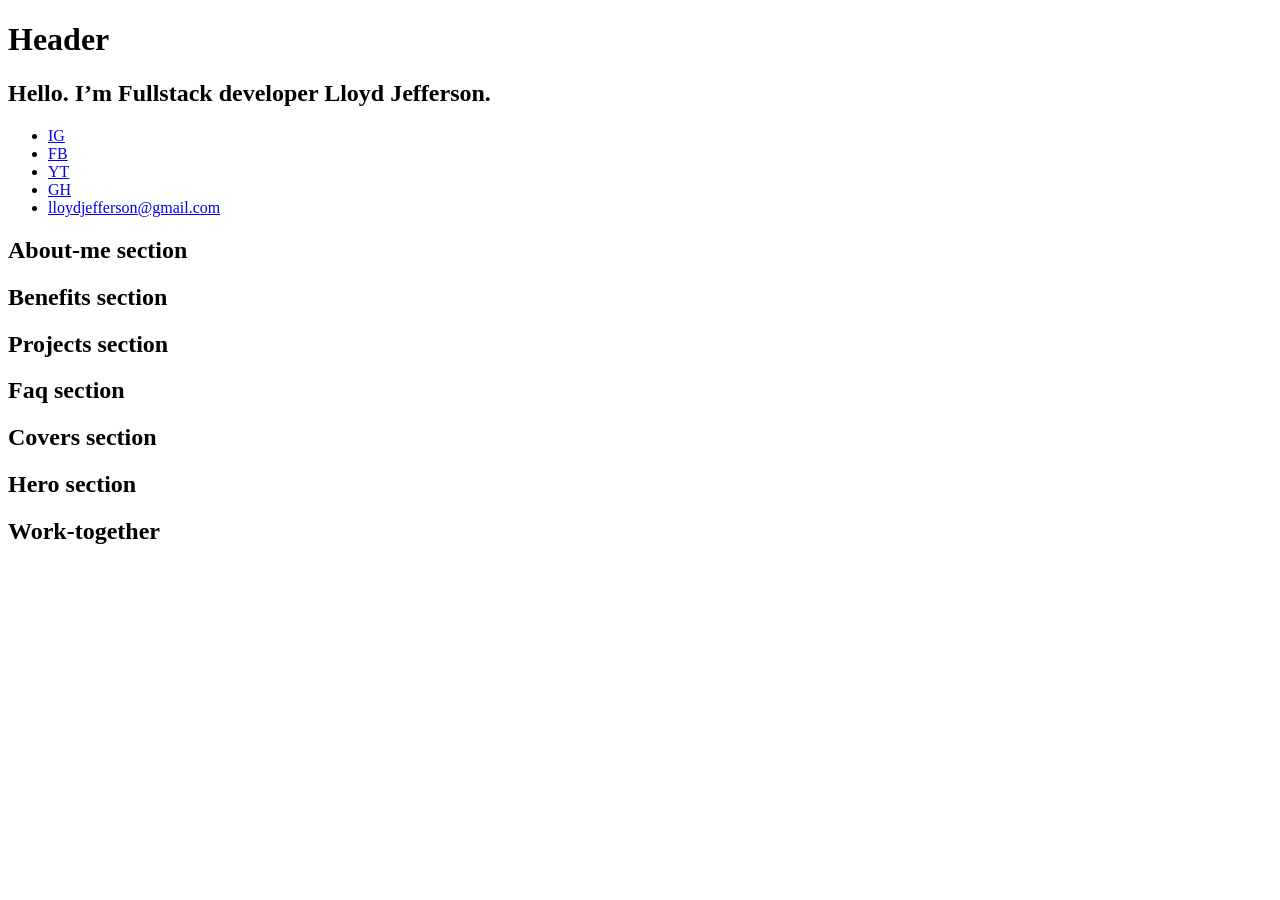
==== index.html @ 1bf3c9a9 "Deploying to gh-pages from @ Oleksii2208/Portfolio@24408e07597ee07903b55999ee608177357cccac 🚀" ====
<!DOCTYPE html>
<html lang="en">
  <head>
    <meta charset="UTF-8" />
    <link rel="icon" type="image/svg+xml" href="/Portfolio/favicon.svg" />
    <meta name="viewport" content="width=device-width, initial-scale=1.0" />
    <title>Portfolio</title>
    <script type="module" crossorigin src="/Portfolio/index.js"></script>
    <link rel="stylesheet" crossorigin href="/Portfolio/assets/styles-DvPDDfy5.css">
  </head>
  <body>
    <header class="header">
  <h1>Header</h1>
</header>
<!-- <header class="header">
  <div class="container">
    <nav class="nav">
      <a class="nav-logo" href="./index.html" aria-label="Site logo">
        <svg class="nav-logo-icon" width="100" height="30">
          <use href="img/sprite.svg#logo"></use>
        </svg>
      </a>
      <ul class="nav-list">
        <li class="nav-item">
          <a class="nav-link {=$highlight-act}" href="./page-2.html">Page 2</a>
        </li>
        <li class="nav-item">
          <a class="nav-link {=$highlight-curr}" href="./page-3.html">Page 3</a>
        </li>
      </ul>
    </nav>
  </div>
</header> -->


    <main>
      <section class="hero">
  <h1>Hello. I’m Fullstack developer Lloyd Jefferson.</h1>
  <ul>
    <li><a href="https://www.instagram.com/goitclub/  ">IG</a></li>
    <li><a href="https://www.facebook.com/goITclub/">FB</a></li>
    <li><a href="https://www.youtube.com/c/GoIT ">YT</a></li>
    <li><a href="https://github.com/Oleksii2208/Portfolio">GH</a></li>
    <li><a href="lloydjefferson@gmail.com">lloydjefferson@gmail.com</a></li>
  </ul>
</section>

      <section class="about-me">
  <h1>About-me section</h1>
</section>

      <section class="benefits">
  <h1>Benefits section</h1>
</section>

      <section class="projects">
  <h1>Projects section</h1>
</section>

      <section class="faq">
  <h1>Faq section</h1>
</section>

      <section class="covers">
  <h1>Covers section</h1>
</section>

      <section class="reviews">
  <h1>Hero section</h1>
</section>

    </main>

    <section class="work-together">
  <h1>Work-together</h1>
</section>


    <!-- <footer class="footer">
  <div class="container">
    <p class="footer-desc">
      Made with ✨ by
      <a
        class="footer-link"
        href="https://goit.global/ua/"
        target="_blank"
        rel="noopener noreferrer"
      >
        GoIT team
      </a>
    </p>
  </div>
</footer>
 -->

  </body>
</html>
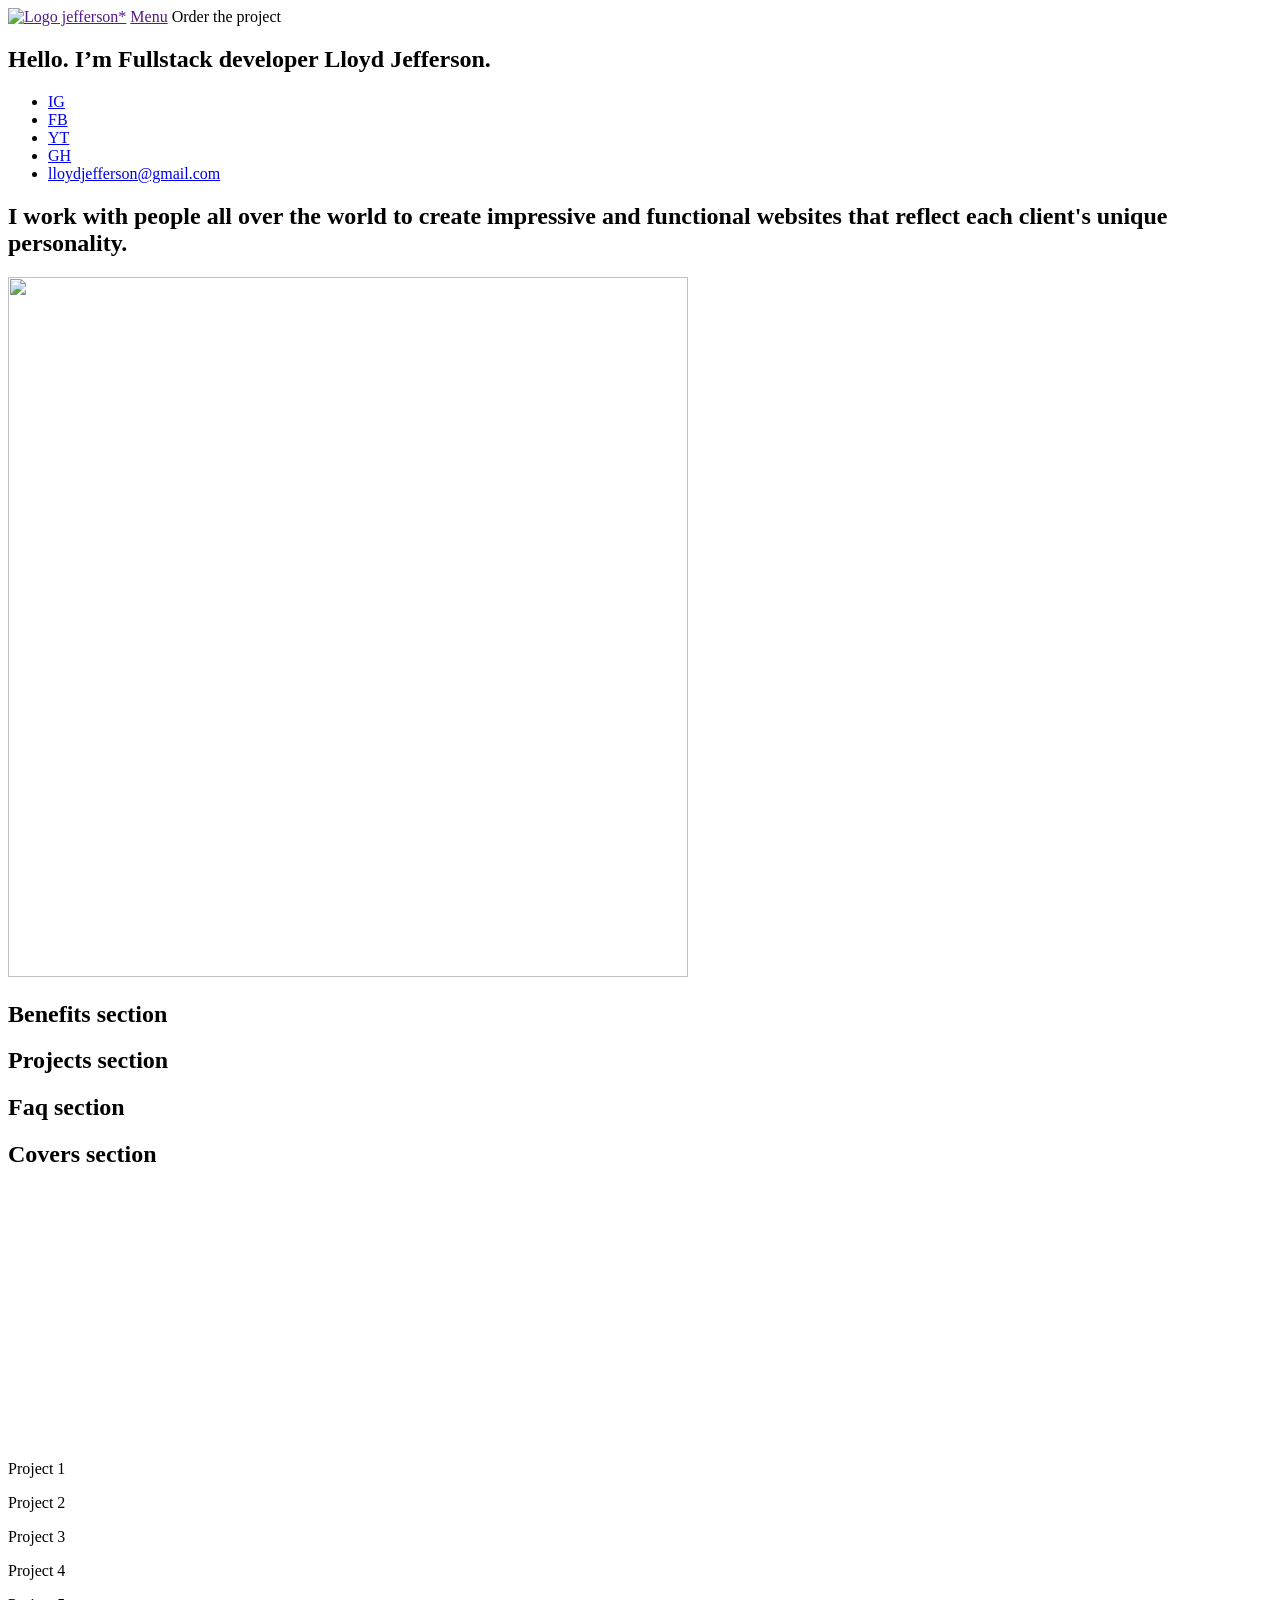
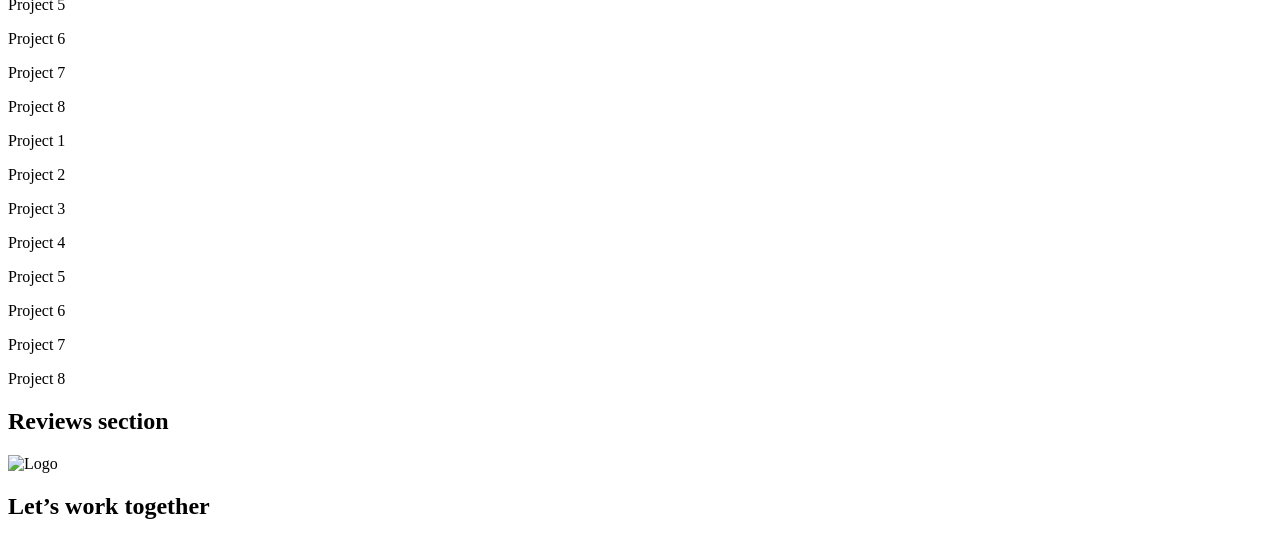
==== commit ae674905: "Deploying to gh-pages from @ Oleksii2208/Portfolio@daf52daf875f3c27d05a20c0eab813f31b68ac31 🚀" ====
--- a/index.html
+++ b/index.html
@@ -6,11 +6,16 @@
     <meta name="viewport" content="width=device-width, initial-scale=1.0" />
     <title>Portfolio</title>
     <script type="module" crossorigin src="/Portfolio/index.js"></script>
-    <link rel="stylesheet" crossorigin href="/Portfolio/assets/styles-DvPDDfy5.css">
+    <link rel="stylesheet" crossorigin href="/Portfolio/assets/styles-v25agx_o.css">
   </head>
   <body>
     <header class="header">
-  <h1>Header</h1>
+  <a href="">
+    <img src="../img/webp/img-logo.webp" alt="Logo" width="80" height="80" />
+    jefferson*</a
+  >
+  <a href="">Menu</a>
+  <a class="header-anchor-link" data-id="work-together">Order the project</a>
 </header>
 <!-- <header class="header">
   <div class="container">
@@ -37,16 +42,29 @@
       <section class="hero">
   <h1>Hello. I’m Fullstack developer Lloyd Jefferson.</h1>
   <ul>
-    <li><a href="https://www.instagram.com/goitclub/  ">IG</a></li>
-    <li><a href="https://www.facebook.com/goITclub/">FB</a></li>
-    <li><a href="https://www.youtube.com/c/GoIT ">YT</a></li>
-    <li><a href="https://github.com/Oleksii2208/Portfolio">GH</a></li>
-    <li><a href="lloydjefferson@gmail.com">lloydjefferson@gmail.com</a></li>
+    <li>
+      <a href="https://www.instagram.com/goitclub/  " target="_blank">IG</a>
+    </li>
+    <li><a href="https://www.facebook.com/goITclub/" target="_blank">FB</a></li>
+    <li><a href="https://www.youtube.com/c/GoIT " target="_blank">YT</a></li>
+    <li>
+      <a href="https://github.com/Oleksii2208/Portfolio" target="_blank">GH</a>
+    </li>
+    <li>
+      <a href="lloydjefferson@gmail.com" target="_blank"
+        >lloydjefferson@gmail.com</a
+      >
+    </li>
   </ul>
 </section>
 
       <section class="about-me">
-  <h1>About-me section</h1>
+  <h1 hidden>About-me section</h1>
+  <h2>
+    I work with people all over the world to create impressive and functional
+    websites that reflect each client's unique personality.
+  </h2>
+  <img src="../img/webp/img-about-me.webp" alt="" width="680" height="700" />
 </section>
 
       <section class="benefits">
@@ -63,16 +81,105 @@
 
       <section class="covers">
   <h1>Covers section</h1>
+  <link
+    href="https://fonts.googleapis.com/css?family=Pridi:600"
+    rel="stylesheet"
+  />
+
+  <div class="content">
+    <div class="marquee">
+      <!-- <ul class="marquee__inner">
+        <li class="marquee__line">
+          <img src="../img/covers/covers-img-1.webp" alt="" />
+        </li>
+        <li class="marquee__line">
+          <img src="../img/covers/covers-img-2.webp" alt="" />
+        </li>
+        <li class="marquee__line">
+          <img src="../img/covers/covers-img-3.webp" alt="" />
+        </li>
+        <li class="marquee__line">
+          <img src="../img/covers/covers-img-4.webp" alt="" />
+        </li>
+        <li class="marquee__line">
+          <img src="../img/covers/covers-img-5.webp" alt="" />
+        </li>
+        <li class="marquee__line">
+          <img src="../img/covers/covers-img-6.webp" alt="" />>
+        </li>
+        <li class="marquee__line">
+          <img src="../img/covers/covers-img-7.webp" alt="" />
+        </li>
+        <li class="marquee__line">
+          <img src="../img/covers/covers-img-8.webp" alt="" />
+        </li>
+        <li class="marquee__line">
+          <img src="../img/covers/covers-img-9.webp" alt="" />
+        </li>
+        <li class="marquee__line">
+          <img src="../img/covers/covers-img-10.webp" alt="" />
+        </li>
+      </ul> -->
+      <div class="marquee__inner">
+        <p class="marquee__line">
+          <img src="../img/covers/covers-img-1.webp" alt="" />
+        </p>
+        <p class="marquee__line">
+          <img src="../img/covers/covers-img-2.webp" alt="" />
+        </p>
+        <p class="marquee__line">
+          <img src="../img/covers/covers-img-3.webp" alt="" />
+        </p>
+        <p class="marquee__line">
+          <img src="../img/covers/covers-img-4.webp" alt="" />
+        </p>
+        <p class="marquee__line">
+          <img src="../img/covers/covers-img-5.webp" alt="" />
+        </p>
+        <p class="marquee__line">
+          <img src="../img/covers/covers-img-6.webp" alt="" />
+        </p>
+        <p class="marquee__line">
+          <img src="../img/covers/covers-img-7.webp" alt="" />
+        </p>
+        <p class="marquee__line">
+          <img src="../img/covers/covers-img-8.webp" alt="" />
+        </p>
+      </div>
+
+      <div class="marquee__inner">
+        <p class="marquee__line">Project 1</p>
+        <p class="marquee__line">Project 2</p>
+        <p class="marquee__line">Project 3</p>
+        <p class="marquee__line">Project 4</p>
+        <p class="marquee__line">Project 5</p>
+        <p class="marquee__line">Project 6</p>
+        <p class="marquee__line">Project 7</p>
+        <p class="marquee__line">Project 8</p>
+      </div>
+      <div class="marquee__inner">
+        <p class="marquee__line">Project 1</p>
+        <p class="marquee__line">Project 2</p>
+        <p class="marquee__line">Project 3</p>
+        <p class="marquee__line">Project 4</p>
+        <p class="marquee__line">Project 5</p>
+        <p class="marquee__line">Project 6</p>
+        <p class="marquee__line">Project 7</p>
+        <p class="marquee__line">Project 8</p>
+      </div>
+    </div>
+  </div>
 </section>
 
       <section class="reviews">
-  <h1>Hero section</h1>
+  <h1>Reviews section</h1>
 </section>
 
     </main>
 
     <section class="work-together">
-  <h1>Work-together</h1>
+  <img src="../img/webp/img-logo.webp" alt="Logo" width="70" height="70" />
+  <h1>Let’s work together</h1>
 </section>
 
 
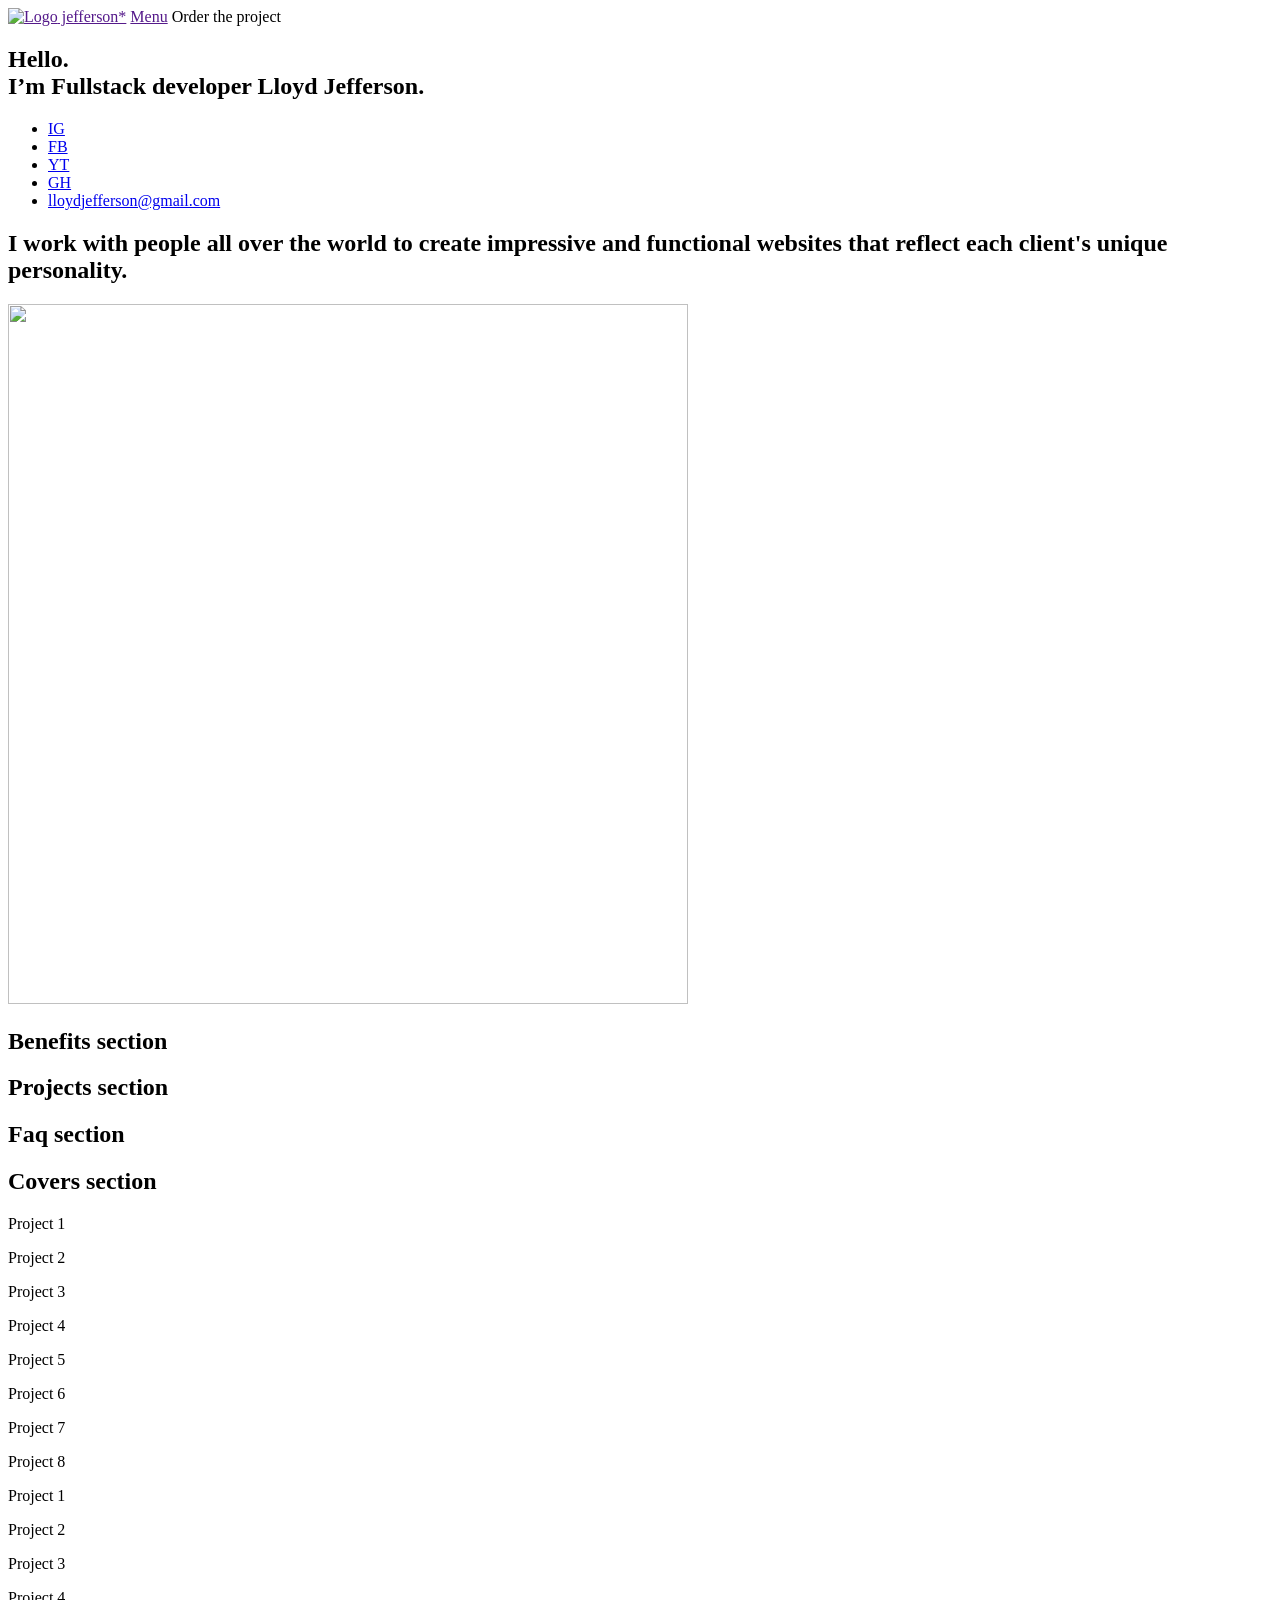
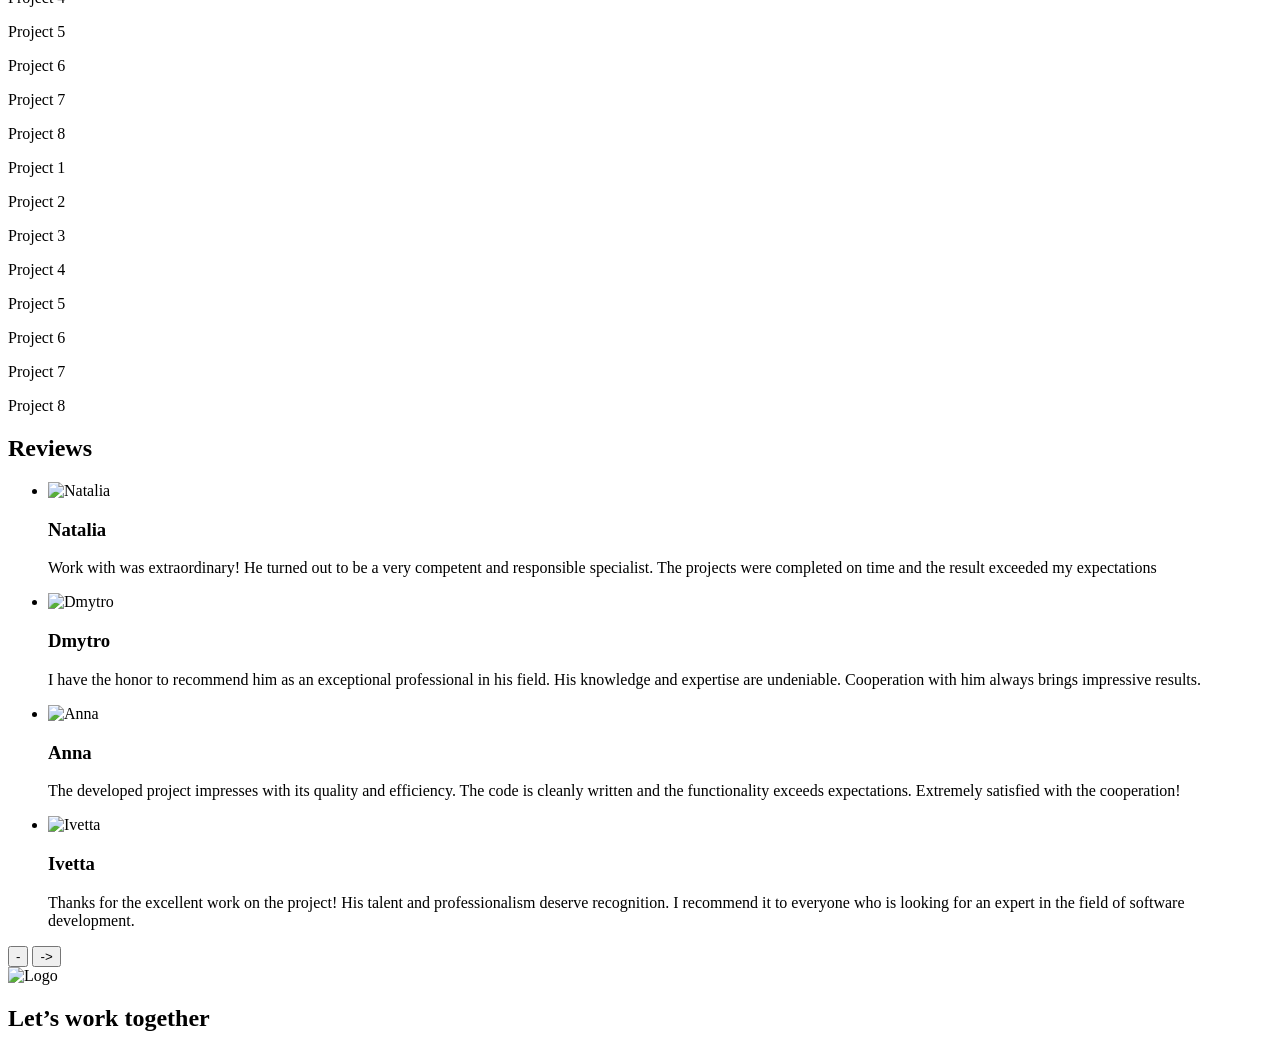
==== commit 8fceea59: "Deploying to gh-pages from @ Oleksii2208/Portfolio@ddcfe93b0620e72eb2e1c537efc4c0ad748e269b 🚀" ====
--- a/index.html
+++ b/index.html
@@ -6,23 +6,25 @@
     <meta name="viewport" content="width=device-width, initial-scale=1.0" />
     <title>Portfolio</title>
     <script type="module" crossorigin src="/Portfolio/index.js"></script>
-    <link rel="stylesheet" crossorigin href="/Portfolio/assets/styles-v25agx_o.css">
+    <link rel="stylesheet" crossorigin href="/Portfolio/assets/index-BQmHkLDG.css">
   </head>
   <body>
     <header class="header">
-  <a href="">
-    <img src="../img/webp/img-logo.webp" alt="Logo" width="80" height="80" />
-    jefferson*</a
-  >
-  <a href="">Menu</a>
-  <a class="header-anchor-link" data-id="work-together">Order the project</a>
+  <div class="container header-container">
+    <a href="">
+      <img src="../img/webp/img-logo.webp" alt="Logo" width="80" height="80" />
+      jefferson*</a
+    >
+    <a href="">Menu</a>
+    <a class="header-anchor-link" data-id="work-together">Order the project</a>
+  </div>
 </header>
 <!-- <header class="header">
   <div class="container">
     <nav class="nav">
       <a class="nav-logo" href="./index.html" aria-label="Site logo">
         <svg class="nav-logo-icon" width="100" height="30">
-          <use href="img/sprite.svg#logo"></use>
+          <use href="{=$icon-path}"></use>
         </svg>
       </a>
       <ul class="nav-list">
@@ -39,166 +41,236 @@
 
 
     <main>
-      <section class="hero">
-  <h1>Hello. I’m Fullstack developer Lloyd Jefferson.</h1>
-  <ul>
-    <li>
-      <a href="https://www.instagram.com/goitclub/  " target="_blank">IG</a>
-    </li>
-    <li><a href="https://www.facebook.com/goITclub/" target="_blank">FB</a></li>
-    <li><a href="https://www.youtube.com/c/GoIT " target="_blank">YT</a></li>
-    <li>
-      <a href="https://github.com/Oleksii2208/Portfolio" target="_blank">GH</a>
-    </li>
-    <li>
-      <a href="lloydjefferson@gmail.com" target="_blank"
-        >lloydjefferson@gmail.com</a
-      >
-    </li>
-  </ul>
+      <section class="hero" id="hero">
+  <div class="container container-narrow">
+    <h1>
+      Hello. <br />
+      I’m Fullstack developer Lloyd Jefferson.
+    </h1>
+    <ul>
+      <li>
+        <a href="https://www.instagram.com/goitclub/  " target="_blank">IG</a>
+      </li>
+      <li>
+        <a href="https://www.facebook.com/goITclub/" target="_blank">FB</a>
+      </li>
+      <li><a href="https://www.youtube.com/c/GoIT " target="_blank">YT</a></li>
+      <li>
+        <a href="https://github.com/Oleksii2208/Portfolio" target="_blank"
+          >GH</a
+        >
+      </li>
+      <li>
+        <a href="lloydjefferson@gmail.com" target="_blank"
+          >lloydjefferson@gmail.com</a
+        >
+      </li>
+    </ul>
+  </div>
 </section>
 
       <section class="about-me">
-  <h1 hidden>About-me section</h1>
-  <h2>
-    I work with people all over the world to create impressive and functional
-    websites that reflect each client's unique personality.
-  </h2>
-  <img src="../img/webp/img-about-me.webp" alt="" width="680" height="700" />
+  <div class="container">
+    <h1 hidden>About-me section</h1>
+    <h2>
+      I work with people all over the world to create impressive and functional
+      websites that reflect each client's unique personality.
+    </h2>
+    <img src="../img/webp/img-about-me.webp" alt="" width="680" height="700" />
+  </div>
 </section>
 
       <section class="benefits">
-  <h1>Benefits section</h1>
+  <div class="container"><h1>Benefits section</h1></div>
 </section>
 
       <section class="projects">
-  <h1>Projects section</h1>
+  <div class="container"><h1>Projects section</h1></div>
 </section>
 
       <section class="faq">
-  <h1>Faq section</h1>
+  <div class="container"><h1>Faq section</h1></div>
 </section>
 
       <section class="covers">
-  <h1>Covers section</h1>
-  <link
-    href="https://fonts.googleapis.com/css?family=Pridi:600"
-    rel="stylesheet"
-  />
-
-  <div class="content">
-    <div class="marquee">
-      <!-- <ul class="marquee__inner">
-        <li class="marquee__line">
-          <img src="../img/covers/covers-img-1.webp" alt="" />
-        </li>
-        <li class="marquee__line">
-          <img src="../img/covers/covers-img-2.webp" alt="" />
-        </li>
-        <li class="marquee__line">
-          <img src="../img/covers/covers-img-3.webp" alt="" />
-        </li>
-        <li class="marquee__line">
-          <img src="../img/covers/covers-img-4.webp" alt="" />
-        </li>
-        <li class="marquee__line">
-          <img src="../img/covers/covers-img-5.webp" alt="" />
-        </li>
-        <li class="marquee__line">
-          <img src="../img/covers/covers-img-6.webp" alt="" />>
-        </li>
-        <li class="marquee__line">
-          <img src="../img/covers/covers-img-7.webp" alt="" />
-        </li>
-        <li class="marquee__line">
-          <img src="../img/covers/covers-img-8.webp" alt="" />
-        </li>
-        <li class="marquee__line">
-          <img src="../img/covers/covers-img-9.webp" alt="" />
-        </li>
-        <li class="marquee__line">
-          <img src="../img/covers/covers-img-10.webp" alt="" />
-        </li>
-      </ul> -->
-      <div class="marquee__inner">
-        <p class="marquee__line">
-          <img src="../img/covers/covers-img-1.webp" alt="" />
-        </p>
-        <p class="marquee__line">
-          <img src="../img/covers/covers-img-2.webp" alt="" />
-        </p>
-        <p class="marquee__line">
-          <img src="../img/covers/covers-img-3.webp" alt="" />
-        </p>
-        <p class="marquee__line">
-          <img src="../img/covers/covers-img-4.webp" alt="" />
-        </p>
-        <p class="marquee__line">
-          <img src="../img/covers/covers-img-5.webp" alt="" />
-        </p>
-        <p class="marquee__line">
-          <img src="../img/covers/covers-img-6.webp" alt="" />
-        </p>
-        <p class="marquee__line">
-          <img src="../img/covers/covers-img-7.webp" alt="" />
-        </p>
-        <p class="marquee__line">
-          <img src="../img/covers/covers-img-8.webp" alt="" />
-        </p>
-      </div>
-
-      <div class="marquee__inner">
-        <p class="marquee__line">Project 1</p>
-        <p class="marquee__line">Project 2</p>
-        <p class="marquee__line">Project 3</p>
-        <p class="marquee__line">Project 4</p>
-        <p class="marquee__line">Project 5</p>
-        <p class="marquee__line">Project 6</p>
-        <p class="marquee__line">Project 7</p>
-        <p class="marquee__line">Project 8</p>
-      </div>
-      <div class="marquee__inner">
-        <p class="marquee__line">Project 1</p>
-        <p class="marquee__line">Project 2</p>
-        <p class="marquee__line">Project 3</p>
-        <p class="marquee__line">Project 4</p>
-        <p class="marquee__line">Project 5</p>
-        <p class="marquee__line">Project 6</p>
-        <p class="marquee__line">Project 7</p>
-        <p class="marquee__line">Project 8</p>
+  <div class="container">
+    <h1>Covers section</h1>
+    <link
+      href="https://fonts.googleapis.com/css?family=Pridi:600"
+      rel="stylesheet"
+    />
+
+    <div class="content">
+      <div class="marquee">
+        <!-- <ul class="marquee__inner">
+          <li class="marquee__line">
+            <img src="../img/covers/covers-img-1.webp" alt="" />
+          </li>
+          <li class="marquee__line">
+            <img src="../img/covers/covers-img-2.webp" alt="" />
+          </li>
+          <li class="marquee__line">
+            <img src="../img/covers/covers-img-3.webp" alt="" />
+          </li>
+          <li class="marquee__line">
+            <img src="../img/covers/covers-img-4.webp" alt="" />
+          </li>
+          <li class="marquee__line">
+            <img src="../img/covers/covers-img-5.webp" alt="" />
+          </li>
+          <li class="marquee__line">
+            <img src="../img/covers/covers-img-6.webp" alt="" />>
+          </li>
+          <li class="marquee__line">
+            <img src="../img/covers/covers-img-7.webp" alt="" />
+          </li>
+          <li class="marquee__line">
+            <img src="../img/covers/covers-img-8.webp" alt="" />
+          </li>
+          <li class="marquee__line">
+            <img src="../img/covers/covers-img-9.webp" alt="" />
+          </li>
+          <li class="marquee__line">
+            <img src="../img/covers/covers-img-10.webp" alt="" />
+          </li>
+        </ul> -->
+        <!-- <div class="marquee__inner">
+          <p class="marquee__line">
+            <img src="../img/covers/covers-img-1.webp" alt="" />
+          </p>
+          <p class="marquee__line">
+            <img src="../img/covers/covers-img-2.webp" alt="" />
+          </p>
+          <p class="marquee__line">
+            <img src="../img/covers/covers-img-3.webp" alt="" />
+          </p>
+          <p class="marquee__line">
+            <img src="../img/covers/covers-img-4.webp" alt="" />
+          </p>
+          <p class="marquee__line">
+            <img src="../img/covers/covers-img-5.webp" alt="" />
+          </p>
+          <p class="marquee__line">
+            <img src="../img/covers/covers-img-6.webp" alt="" />
+          </p>
+          <p class="marquee__line">
+            <img src="../img/covers/covers-img-7.webp" alt="" />
+          </p>
+          <p class="marquee__line">
+            <img src="../img/covers/covers-img-8.webp" alt="" />
+          </p>
+        </div> -->
+        <div class="marquee__inner">
+          <p class="marquee__line">Project 1</p>
+          <p class="marquee__line">Project 2</p>
+          <p class="marquee__line">Project 3</p>
+          <p class="marquee__line">Project 4</p>
+          <p class="marquee__line">Project 5</p>
+          <p class="marquee__line">Project 6</p>
+          <p class="marquee__line">Project 7</p>
+          <p class="marquee__line">Project 8</p>
+        </div>
+
+        <div class="marquee__inner">
+          <p class="marquee__line">Project 1</p>
+          <p class="marquee__line">Project 2</p>
+          <p class="marquee__line">Project 3</p>
+          <p class="marquee__line">Project 4</p>
+          <p class="marquee__line">Project 5</p>
+          <p class="marquee__line">Project 6</p>
+          <p class="marquee__line">Project 7</p>
+          <p class="marquee__line">Project 8</p>
+        </div>
+        <div class="marquee__inner">
+          <p class="marquee__line">Project 1</p>
+          <p class="marquee__line">Project 2</p>
+          <p class="marquee__line">Project 3</p>
+          <p class="marquee__line">Project 4</p>
+          <p class="marquee__line">Project 5</p>
+          <p class="marquee__line">Project 6</p>
+          <p class="marquee__line">Project 7</p>
+          <p class="marquee__line">Project 8</p>
+        </div>
       </div>
     </div>
   </div>
 </section>
 
       <section class="reviews">
-  <h1>Reviews section</h1>
+  <div class="container">
+    <h1>Reviews</h1>
+    <ul>
+      <li>
+        <img
+          src="../img/reviews/reviews-natalia.webp"
+          alt="Natalia"
+          width="48"
+          height="48"
+        />
+        <h3>Natalia</h3>
+        <p>
+          Work with was extraordinary! He turned out to be a very competent and
+          responsible specialist. The projects were completed on time and the
+          result exceeded my expectations
+        </p>
+      </li>
+      <li>
+        <img
+          src="../img/reviews/reviews-dmytro.webp"
+          alt="Dmytro"
+          width="48"
+          height="48"
+        />
+        <h3>Dmytro</h3>
+        <p>
+          I have the honor to recommend him as an exceptional professional in
+          his field. His knowledge and expertise are undeniable. Cooperation
+          with him always brings impressive results.
+        </p>
+      </li>
+      <li>
+        <img
+          src="../img/reviews/reviews-anna.webp"
+          alt="Anna"
+          width="48"
+          height="48"
+        />
+        <h3>Anna</h3>
+        <p>
+          The developed project impresses with its quality and efficiency. The
+          code is cleanly written and the functionality exceeds expectations.
+          Extremely satisfied with the cooperation!
+        </p>
+      </li>
+      <li>
+        <img
+          src="..//img/reviews/reviews-ivetta.webp"
+          alt="Ivetta"
+          width="48"
+          height="48"
+        />
+        <h3>Ivetta</h3>
+        <p>
+          Thanks for the excellent work on the project! His talent and
+          professionalism deserve recognition. I recommend it to everyone who is
+          looking for an expert in the field of software development.
+        </p>
+      </li>
+    </ul>
+    <button type="button">-</button>
+    <button type="button">-></button>
+  </div>
 </section>
 
     </main>
 
     <section class="work-together">
-  <img src="../img/webp/img-logo.webp" alt="Logo" width="70" height="70" />
-  <h1>Let’s work together</h1>
-</section>
-
-
-    <!-- <footer class="footer">
-  <div class="container">
-    <p class="footer-desc">
-      Made with ✨ by
-      <a
-        class="footer-link"
-        href="https://goit.global/ua/"
-        target="_blank"
-        rel="noopener noreferrer"
-      >
-        GoIT team
-      </a>
-    </p>
-  </div>
-</footer>
- -->
+  <div class="container">
+    <img src="../img/webp/img-logo.webp" alt="Logo" width="70" height="70" />
+    <h1>Let’s work together</h1>
+  </div>
+</section>
+
 
   </body>
 </html>
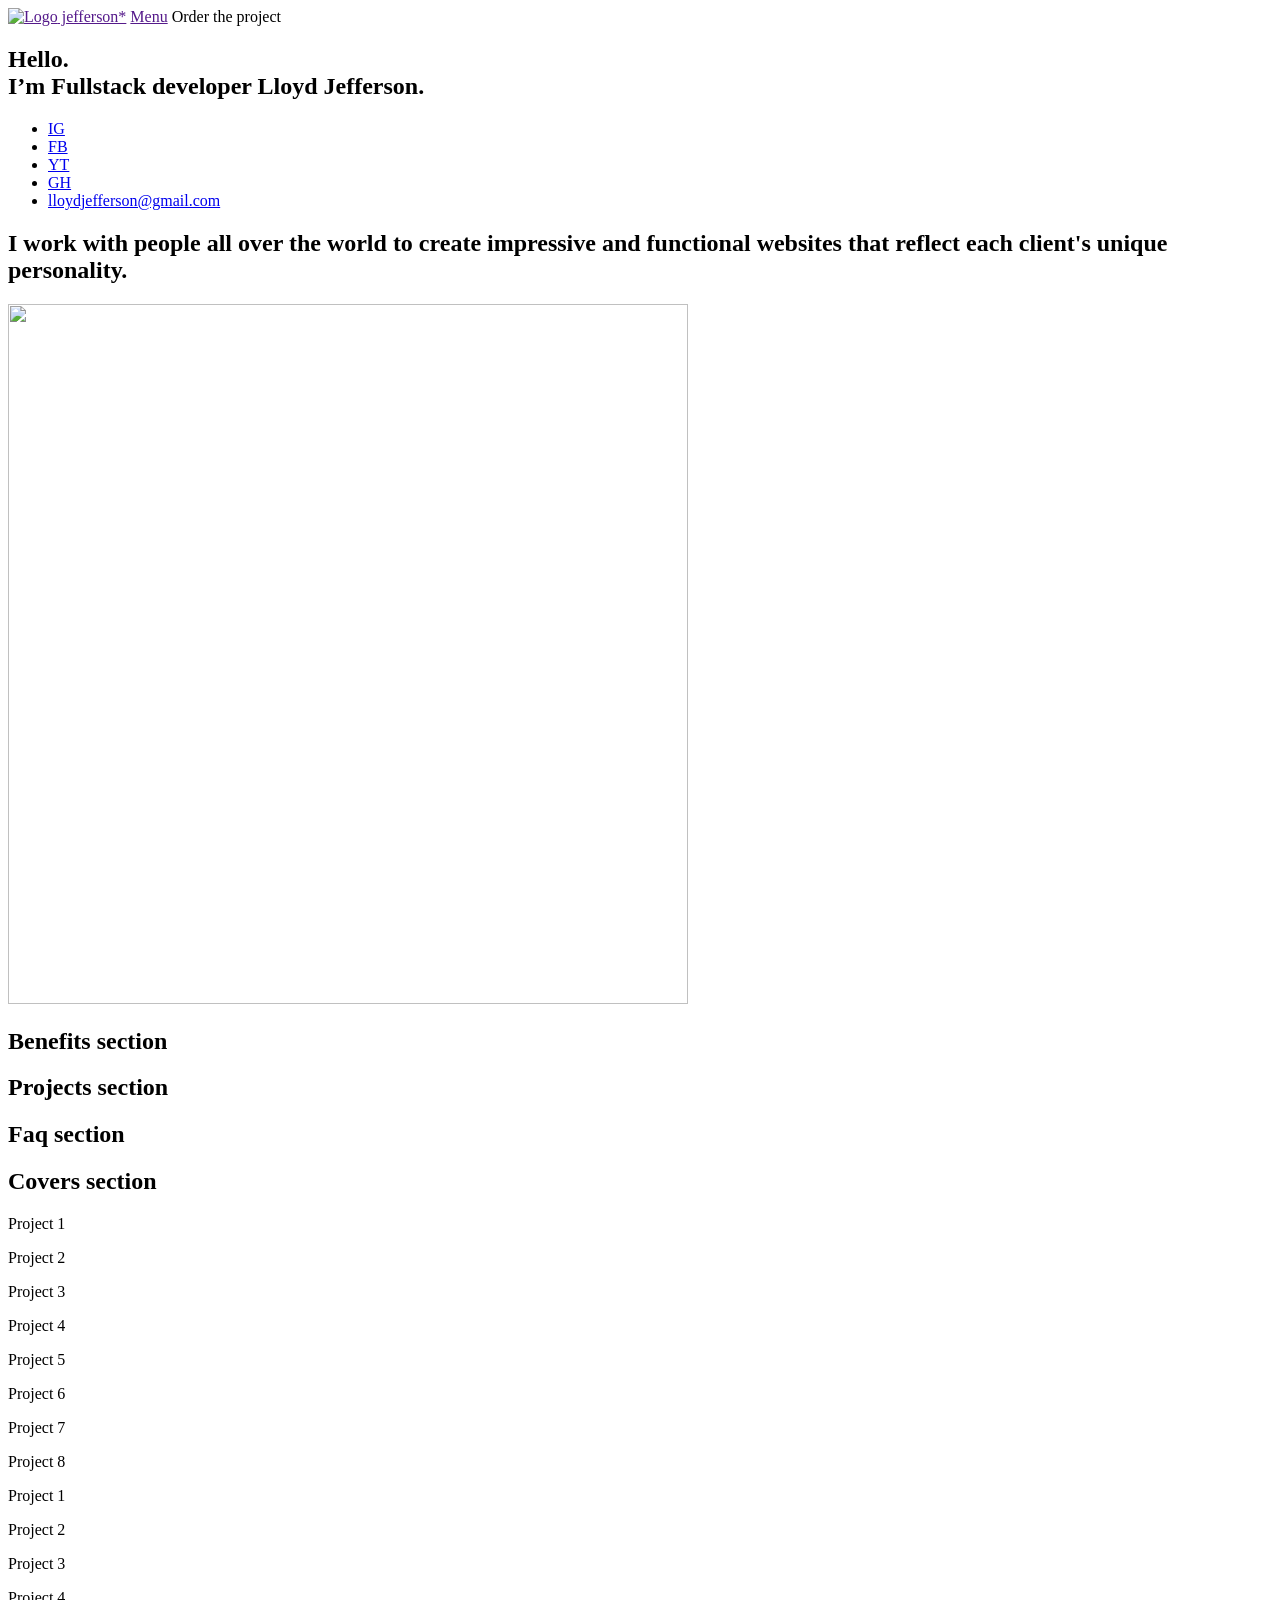
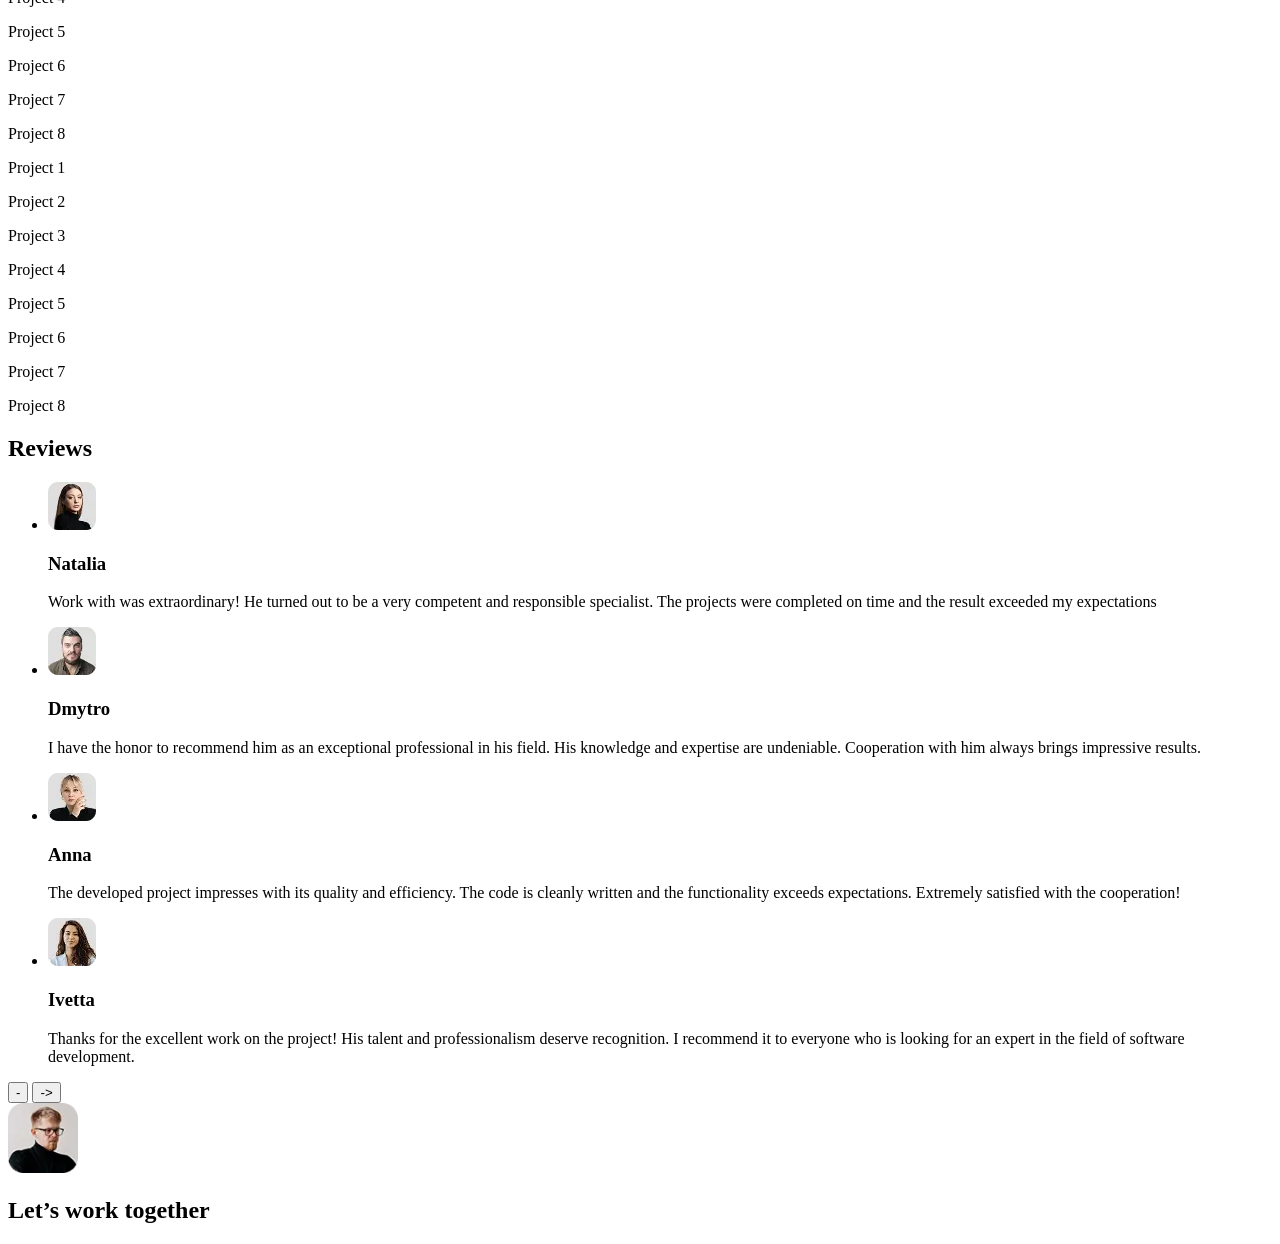
==== commit 5d422667: "Deploying to gh-pages from @ Oleksii2208/Portfolio@1af23e6b1b31273d98d3e1c1a519dad9b3f4cfb8 🚀" ====
--- a/index.html
+++ b/index.html
@@ -76,7 +76,7 @@
       I work with people all over the world to create impressive and functional
       websites that reflect each client's unique personality.
     </h2>
-    <img src="../img/webp/img-about-me.webp" alt="" width="680" height="700" />
+    <img src="/Portfolio/assets/img-about-me-OY7VzBQG.webp" alt="" width="680" height="700" />
   </div>
 </section>
 
@@ -202,7 +202,7 @@
     <ul>
       <li>
         <img
-          src="../img/reviews/reviews-natalia.webp"
+          src="[data-uri]"
           alt="Natalia"
           width="48"
           height="48"
@@ -216,7 +216,7 @@
       </li>
       <li>
         <img
-          src="../img/reviews/reviews-dmytro.webp"
+          src="[data-uri]"
           alt="Dmytro"
           width="48"
           height="48"
@@ -230,7 +230,7 @@
       </li>
       <li>
         <img
-          src="../img/reviews/reviews-anna.webp"
+          src="[data-uri]"
           alt="Anna"
           width="48"
           height="48"
@@ -244,7 +244,7 @@
       </li>
       <li>
         <img
-          src="..//img/reviews/reviews-ivetta.webp"
+          src="[data-uri]"
           alt="Ivetta"
           width="48"
           height="48"
@@ -266,7 +266,7 @@
 
     <section class="work-together">
   <div class="container">
-    <img src="../img/webp/img-logo.webp" alt="Logo" width="70" height="70" />
+    <img src="[data-uri]" alt="Logo" width="70" height="70" />
     <h1>Let’s work together</h1>
   </div>
 </section>
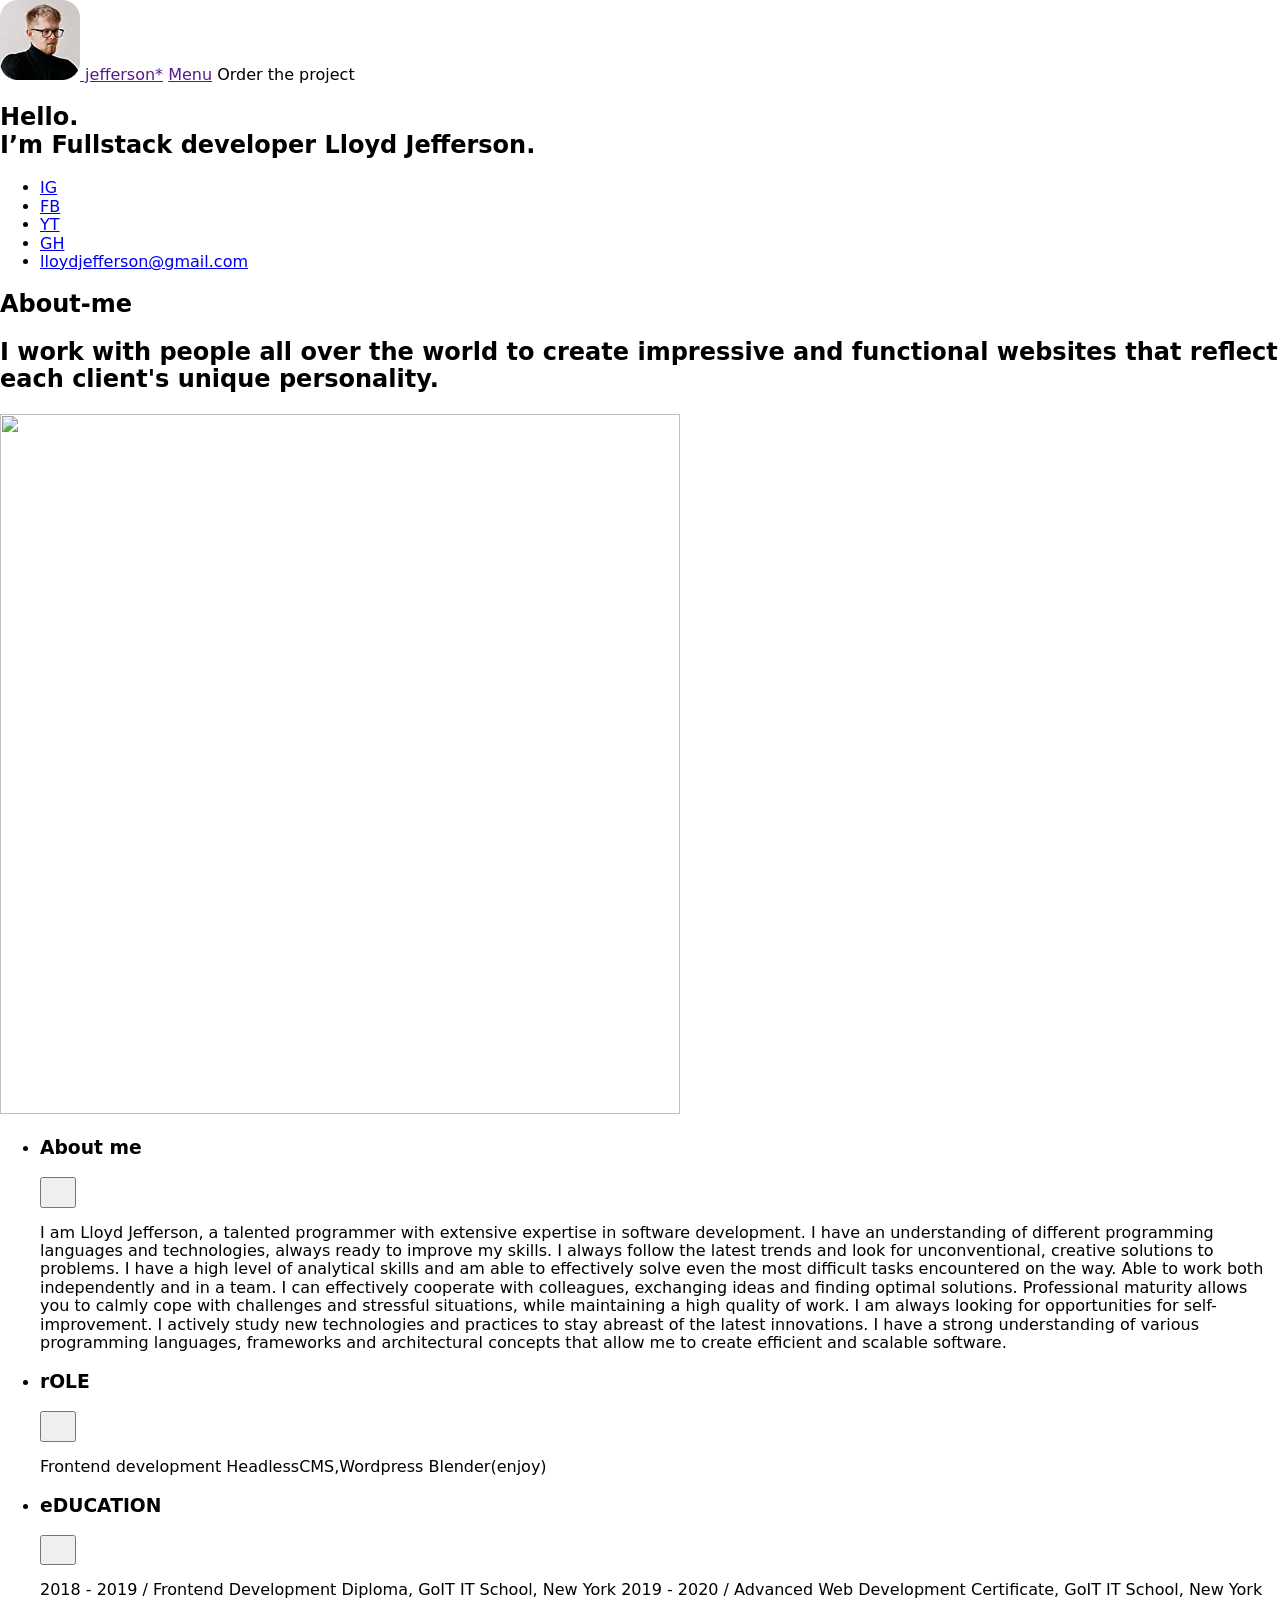
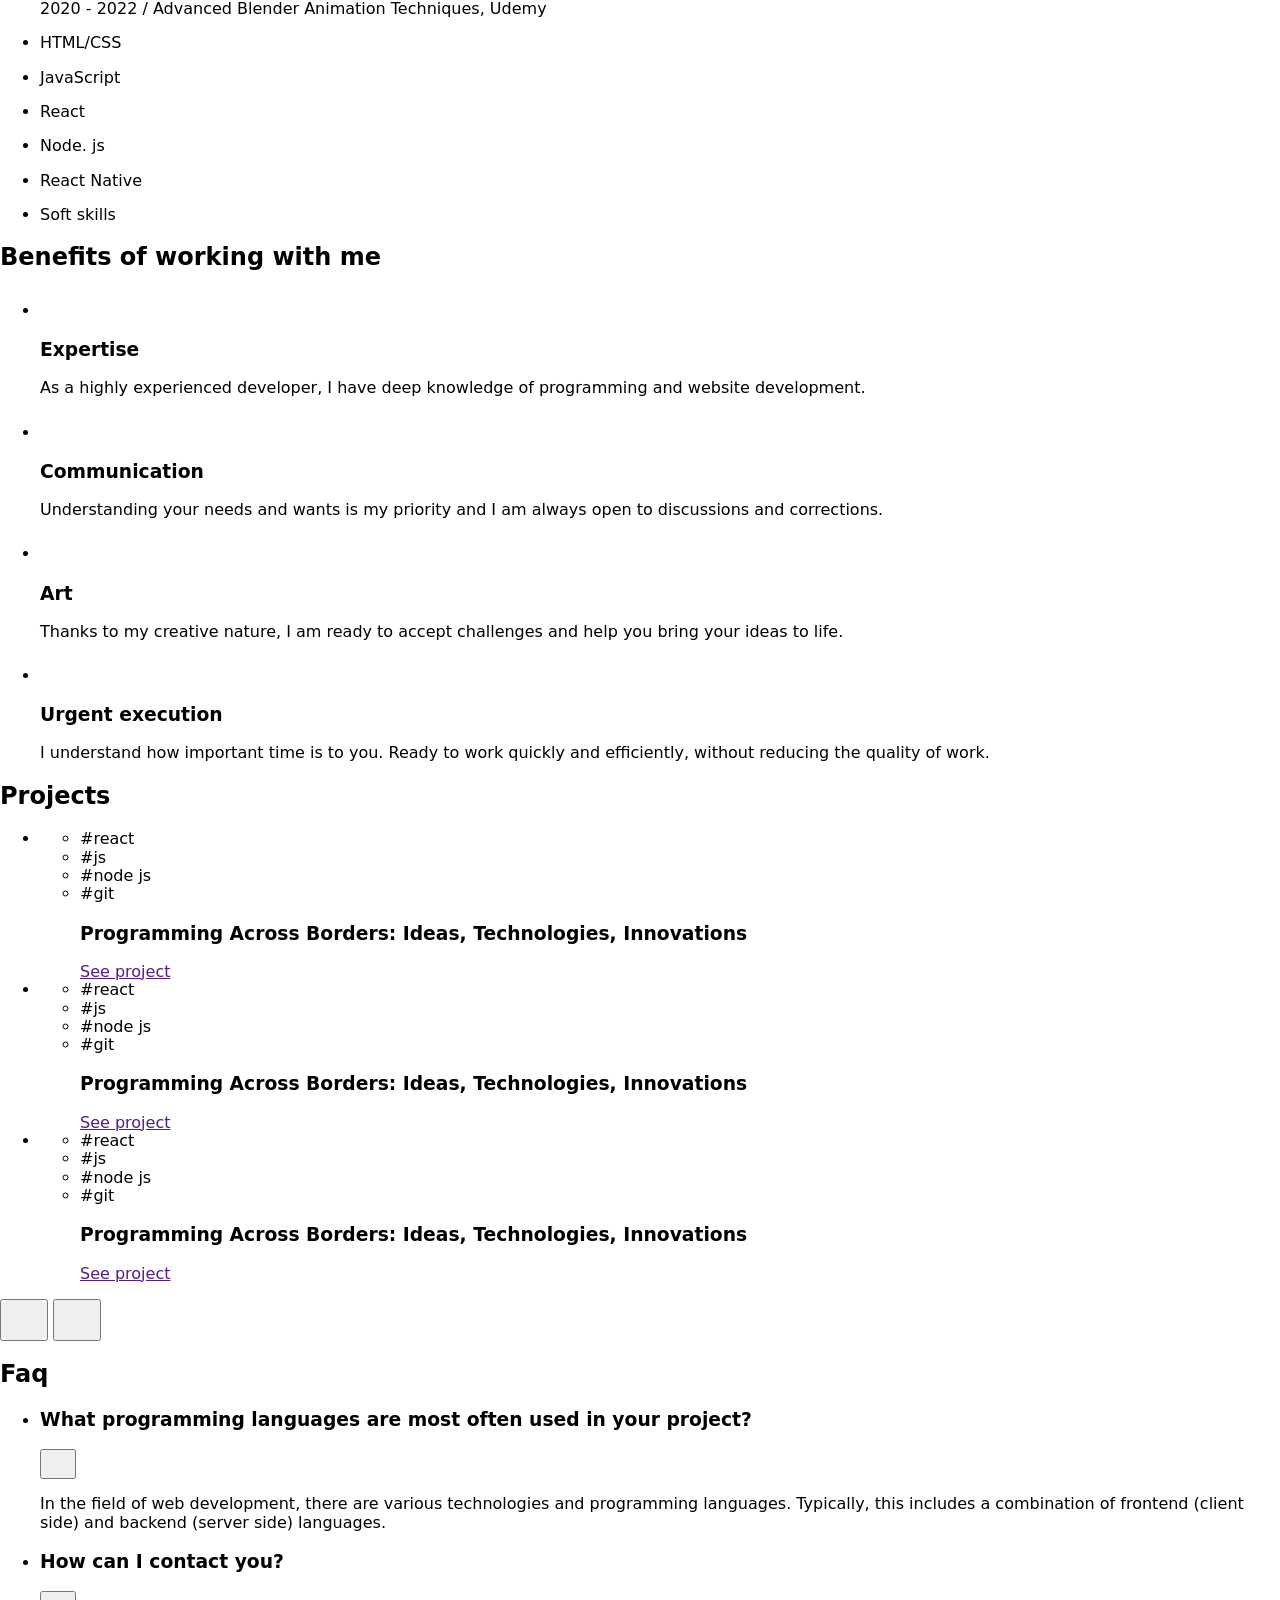
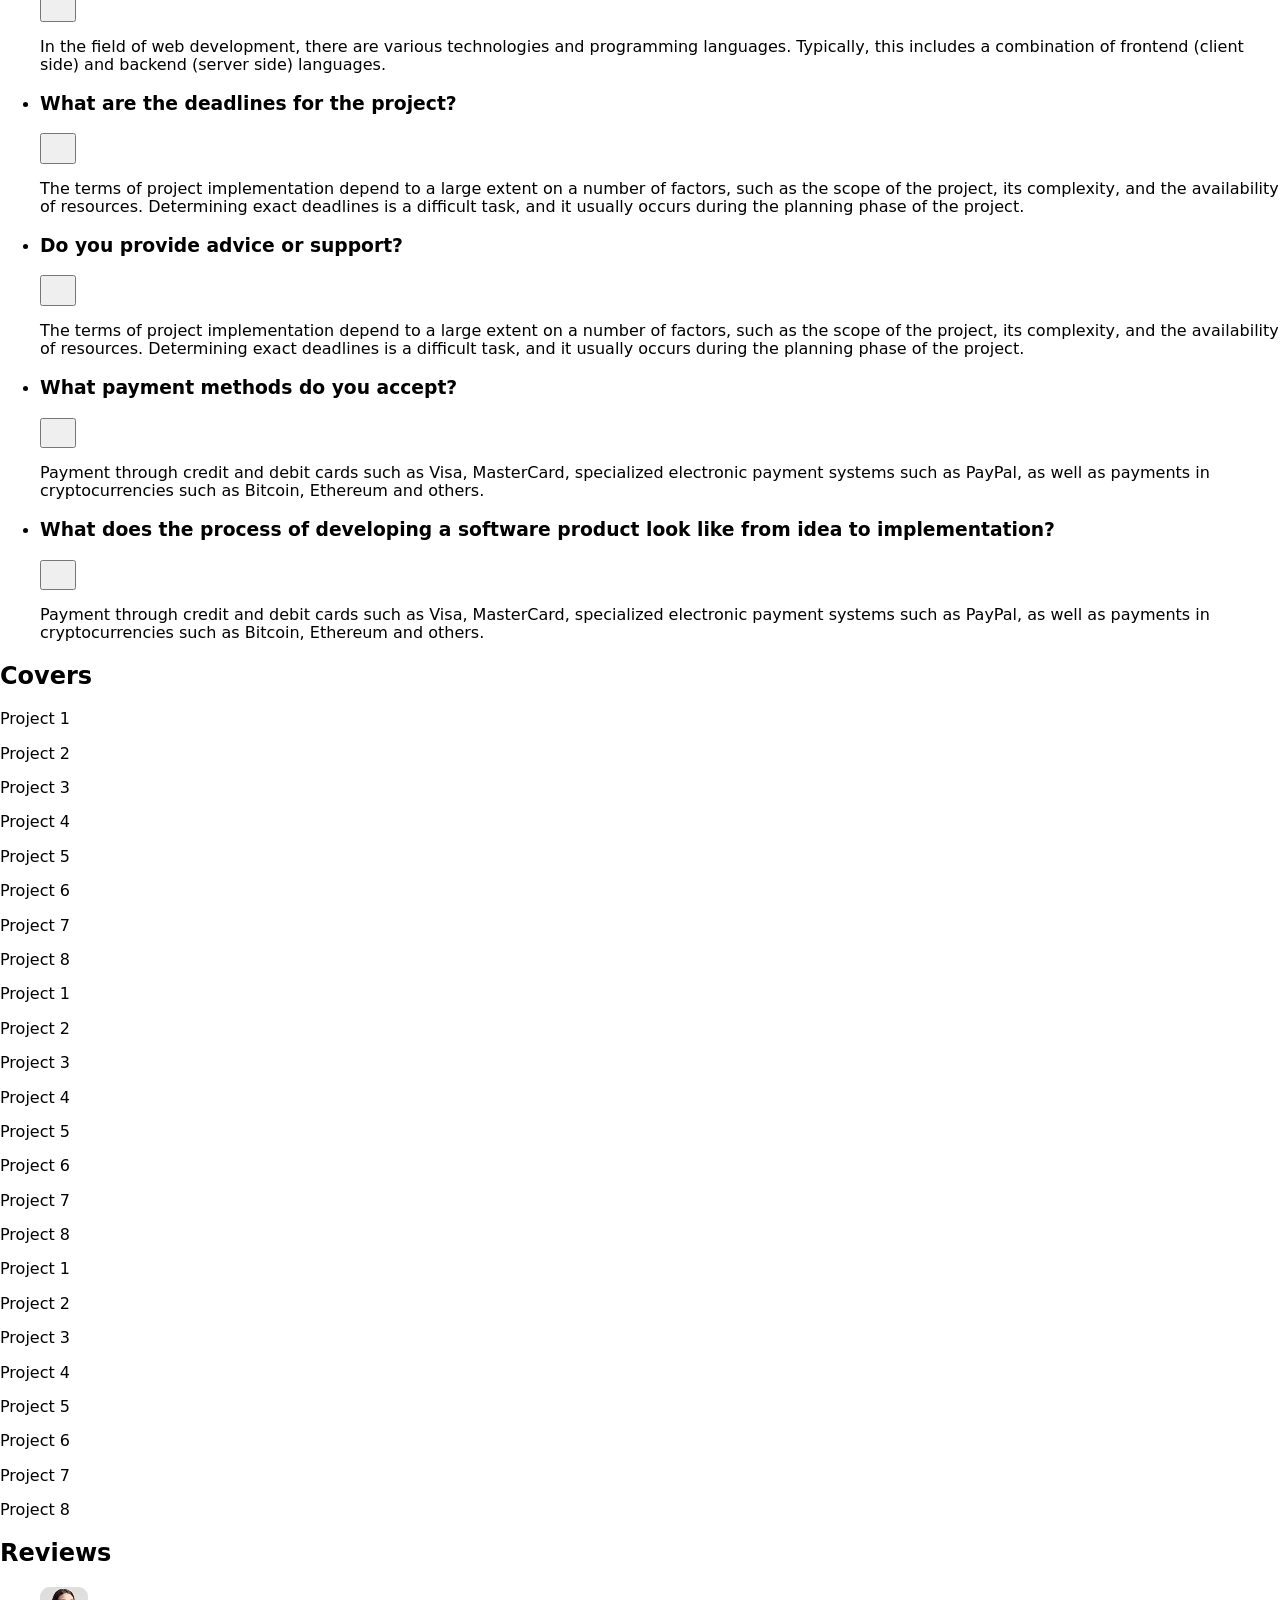
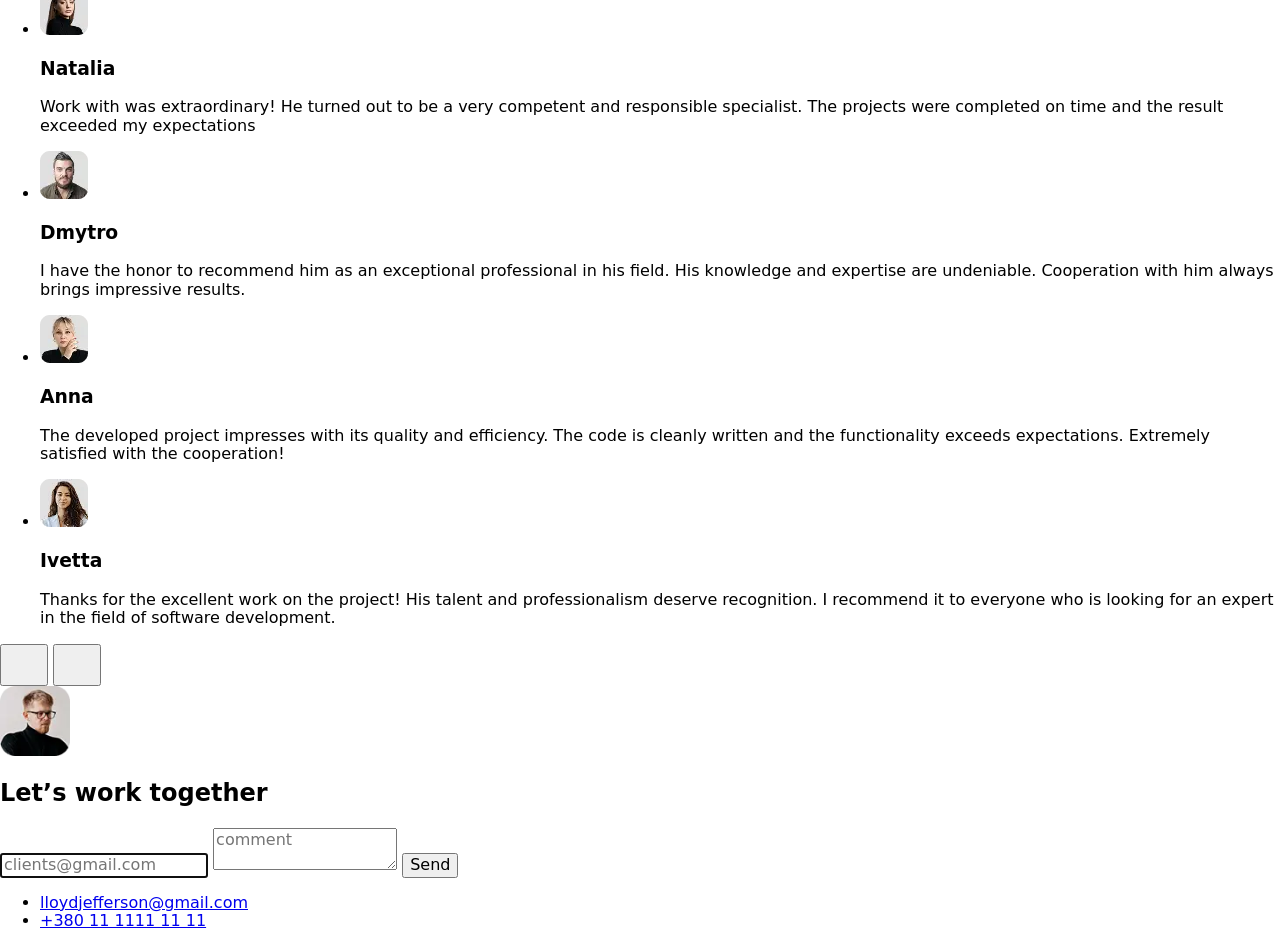
==== commit d2a02128: "Deploying to gh-pages from @ Oleksii2208/Portfolio@a7484a7220293fd8f7d1d9738dc8225817139e09 🚀" ====
--- a/index.html
+++ b/index.html
@@ -5,14 +5,27 @@
     <link rel="icon" type="image/svg+xml" href="/Portfolio/favicon.svg" />
     <meta name="viewport" content="width=device-width, initial-scale=1.0" />
     <title>Portfolio</title>
+    <link
+      rel="stylesheet"
+      href="https://cdnjs.cloudflare.com/ajax/libs/modern-normalize/3.0.1/modern-normalize.min.css"
+      integrity="sha512-q6WgHqiHlKyOqslT/lgBgodhd03Wp4BEqKeW6nNtlOY4quzyG3VoQKFrieaCeSnuVseNKRGpGeDU3qPmabCANg=="
+      crossorigin="anonymous"
+      referrerpolicy="no-referrer"
+    />
+    <link rel="preconnect" href="https://fonts.googleapis.com" />
+    <link rel="preconnect" href="https://fonts.gstatic.com" crossorigin />
+    <link
+      href="https://fonts.googleapis.com/css2?family=Inter+Tight:ital,wght@0,500;600;1,500,600;&display=swap"
+      rel="stylesheet"
+    />
     <script type="module" crossorigin src="/Portfolio/index.js"></script>
-    <link rel="stylesheet" crossorigin href="/Portfolio/assets/index-BQmHkLDG.css">
+    <link rel="stylesheet" crossorigin href="/Portfolio/assets/index-Dk-BxQaL.css">
   </head>
   <body>
     <header class="header">
   <div class="container header-container">
     <a href="">
-      <img src="../img/webp/img-logo.webp" alt="Logo" width="80" height="80" />
+      <img src="[data-uri]" alt="Logo" width="80" height="80" />
       jefferson*</a
     >
     <a href="">Menu</a>
@@ -43,7 +56,7 @@
     <main>
       <section class="hero" id="hero">
   <div class="container container-narrow">
-    <h1>
+    <h1 class="hero-title">
       Hello. <br />
       I’m Fullstack developer Lloyd Jefferson.
     </h1>
@@ -71,30 +84,284 @@
 
       <section class="about-me">
   <div class="container">
-    <h1 hidden>About-me section</h1>
+    <h2 class="visually-hidden">About-me</h2>
     <h2>
       I work with people all over the world to create impressive and functional
       websites that reflect each client's unique personality.
     </h2>
     <img src="/Portfolio/assets/img-about-me-OY7VzBQG.webp" alt="" width="680" height="700" />
+    <ul>
+      <li>
+        <h3>About me</h3>
+        <button>
+          <svg class="faq-icon" width="20" height="20">
+            <use href="/Portfolio/assets/portfolio-sprite-DQpxEczZ.svg#icon-close"></use>
+          </svg>
+        </button>
+        <p>
+          I am Lloyd Jefferson, a talented programmer with extensive expertise
+          in software development. I have an understanding of different
+          programming languages ​​and technologies, always ready to improve my
+          skills. I always follow the latest trends and look for unconventional,
+          creative solutions to problems. I have a high level of analytical
+          skills and am able to effectively solve even the most difficult tasks
+          encountered on the way. Able to work both independently and in a team.
+          I can effectively cooperate with colleagues, exchanging ideas and
+          finding optimal solutions. Professional maturity allows you to calmly
+          cope with challenges and stressful situations, while maintaining a
+          high quality of work. +I am always looking for opportunities for
+          self-improvement. I actively study new technologies and practices to
+          stay abreast of the latest innovations. I have a strong understanding
+          of various programming languages, frameworks and architectural
+          concepts that allow me to create efficient and scalable software.
+        </p>
+      </li>
+      <li>
+        <h3>rOLE</h3>
+        <button>
+          <svg class="faq-icon" width="20" height="20">
+            <use href="/Portfolio/assets/portfolio-sprite-DQpxEczZ.svg#icon-close"></use>
+          </svg>
+        </button>
+        <p>Frontend development HeadlessCMS,Wordpress Blender(enjoy)</p>
+      </li>
+      <li>
+        <h3>eDUCATION</h3>
+        <button>
+          <svg class="faq-icon" width="20" height="20">
+            <use href="/Portfolio/assets/portfolio-sprite-DQpxEczZ.svg#icon-close"></use>
+          </svg>
+        </button>
+        <p>
+          2018 - 2019 / Frontend Development Diploma, GoIT IT School, New York
+          2019 - 2020 / Advanced Web Development Certificate, GoIT IT School,
+          New York 2020 - 2022 / Advanced Blender Animation Techniques, Udemy
+        </p>
+      </li>
+    </ul>
+    <ul>
+      <li>
+        <p>HTML/CSS</p>
+      </li>
+      <li>
+        <p>JavaScript</p>
+      </li>
+      <li>
+        <p>React</p>
+      </li>
+      <li>
+        <p>Node. js</p>
+      </li>
+      <li>
+        <p>React Native</p>
+      </li>
+      <li>
+        <p>Soft skills</p>
+      </li>
+    </ul>
   </div>
 </section>
 
       <section class="benefits">
-  <div class="container"><h1>Benefits section</h1></div>
+  <div class="container">
+    <h2>Benefits of working with me</h2>
+    <ul>
+      <li>
+        <svg class="benefits-icon" width="24" height="24">
+          <use href="../img/portfolio-sprite.svg#icon-user-01"></use>
+        </svg>
+        <h3>Expertise</h3>
+        <p>
+          As a highly experienced developer, I have deep knowledge of
+          programming and website development.
+        </p>
+      </li>
+      <li>
+        <svg class="benefits-icon" width="24" height="24">
+          <use
+            href="../img/portfolio-sprite.svg#icon-message-chat-circle"
+          ></use>
+        </svg>
+        <h3>Communication</h3>
+        <p>
+          Understanding your needs and wants is my priority and I am always open
+          to discussions and corrections.
+        </p>
+      </li>
+      <li>
+        <svg class="benefits-icon" width="24" height="24">
+          <use href="../img/portfolio-sprite.svg#icon-brush-01"></use>
+        </svg>
+        <h3>Art</h3>
+        <p>
+          Thanks to my creative nature, I am ready to accept challenges and help
+          you bring your ideas to life.
+        </p>
+      </li>
+      <li>
+        <svg class="benefits-icon" width="24" height="24">
+          <use href="../img/portfolio-sprite.svg#icon-hourglass-02"></use>
+        </svg>
+        <h3>Urgent execution</h3>
+        <p>
+          I understand how important time is to you. Ready to work quickly and
+          efficiently, without reducing the quality of work.
+        </p>
+      </li>
+    </ul>
+  </div>
 </section>
 
       <section class="projects">
-  <div class="container"><h1>Projects section</h1></div>
+  <div class="container">
+    <h2>Projects</h2>
+    <ul>
+      <li>
+        <ul>
+          <li>#react</li>
+          <li>#js</li>
+          <li>#node js</li>
+          <li>#git</li>
+          <h3>Programming Across Borders: Ideas, Technologies, Innovations</h3>
+          <a href="">See project</a
+          ><img src="/Portfolio/assets/projects-one-Q7AEUsTk.webp" alt="" />
+        </ul>
+      </li>
+      <li>
+        <ul>
+          <li>#react</li>
+          <li>#js</li>
+          <li>#node js</li>
+          <li>#git</li>
+          <h3>Programming Across Borders: Ideas, Technologies, Innovations</h3>
+          <a href="">See project</a
+          ><img src="/Portfolio/assets/projects-two-DHwBUX-y.webp" alt="" />
+        </ul>
+      </li>
+      <li>
+        <ul>
+          <li>#react</li>
+          <li>#js</li>
+          <li>#node js</li>
+          <li>#git</li>
+          <h3>Programming Across Borders: Ideas, Technologies, Innovations</h3>
+          <a href="">See project</a
+          ><img src="/Portfolio/assets/projects-three-Cm411RVL.webp" alt="" />
+        </ul>
+      </li>
+    </ul>
+    <button type="button">
+      <svg class="reviews-icon" width="32" height="32">
+        <use href="/Portfolio/assets/portfolio-sprite-DQpxEczZ.svg#icon-arrow-narrow-left"></use>
+      </svg>
+    </button>
+    <button type="button">
+      <svg class="reviews-icon" width="32" height="32">
+        <use href="/Portfolio/assets/portfolio-sprite-DQpxEczZ.svg#icon-arrow-narrow-right"></use>
+      </svg>
+    </button>
+  </div>
 </section>
 
       <section class="faq">
-  <div class="container"><h1>Faq section</h1></div>
+  <div class="container">
+    <h2>Faq</h2>
+    <ul>
+      <li>
+        <h3>
+          What programming languages ​​are most often used in your project?
+        </h3>
+        <button>
+          <svg class="faq-icon" width="20" height="20">
+            <use href="/Portfolio/assets/portfolio-sprite-DQpxEczZ.svg#icon-close"></use>
+          </svg>
+        </button>
+        <p>
+          In the field of web development, there are various technologies and
+          programming languages. Typically, this includes a combination of
+          frontend (client side) and backend (server side) languages.
+        </p>
+      </li>
+      <li>
+        <h3>How can I contact you?</h3>
+        <button>
+          <svg class="faq-icon" width="20" height="20">
+            <use href="/Portfolio/assets/portfolio-sprite-DQpxEczZ.svg#icon-close"></use>
+          </svg>
+        </button>
+        <p>
+          In the field of web development, there are various technologies and
+          programming languages. Typically, this includes a combination of
+          frontend (client side) and backend (server side) languages.
+        </p>
+      </li>
+      <li>
+        <h3>What are the deadlines for the project?</h3>
+        <button>
+          <svg class="faq-icon" width="20" height="20">
+            <use href="/Portfolio/assets/portfolio-sprite-DQpxEczZ.svg#icon-close"></use>
+          </svg>
+        </button>
+        <p>
+          The terms of project implementation depend to a large extent on a
+          number of factors, such as the scope of the project, its complexity,
+          and the availability of resources. Determining exact deadlines is a
+          difficult task, and it usually occurs during the planning phase of the
+          project.
+        </p>
+      </li>
+      <li>
+        <h3>Do you provide advice or support?</h3>
+        <button>
+          <svg class="faq-icon" width="20" height="20">
+            <use href="/Portfolio/assets/portfolio-sprite-DQpxEczZ.svg#icon-close"></use>
+          </svg>
+        </button>
+        <p>
+          The terms of project implementation depend to a large extent on a
+          number of factors, such as the scope of the project, its complexity,
+          and the availability of resources. Determining exact deadlines is a
+          difficult task, and it usually occurs during the planning phase of the
+          project.
+        </p>
+      </li>
+      <li>
+        <h3>What payment methods do you accept?</h3>
+        <button>
+          <svg class="faq-icon" width="20" height="20">
+            <use href="/Portfolio/assets/portfolio-sprite-DQpxEczZ.svg#icon-close"></use>
+          </svg>
+        </button>
+        <p>
+          Payment through credit and debit cards such as Visa, MasterCard,
+          specialized electronic payment systems such as PayPal, as well as
+          payments in cryptocurrencies such as Bitcoin, Ethereum and others.
+        </p>
+      </li>
+      <li>
+        <h3>
+          What does the process of developing a software product look like from
+          idea to implementation?
+        </h3>
+        <button>
+          <svg class="faq-icon" width="20" height="20">
+            <use href="/Portfolio/assets/portfolio-sprite-DQpxEczZ.svg#icon-close"></use>
+          </svg>
+        </button>
+        <p>
+          Payment through credit and debit cards such as Visa, MasterCard,
+          specialized electronic payment systems such as PayPal, as well as
+          payments in cryptocurrencies such as Bitcoin, Ethereum and others.
+        </p>
+      </li>
+    </ul>
+  </div>
 </section>
 
       <section class="covers">
   <div class="container">
-    <h1>Covers section</h1>
+    <h2 class="visually-hidden">Covers</h2>
     <link
       href="https://fonts.googleapis.com/css?family=Pridi:600"
       rel="stylesheet"
@@ -198,7 +465,7 @@
 
       <section class="reviews">
   <div class="container">
-    <h1>Reviews</h1>
+    <h2>Reviews</h2>
     <ul>
       <li>
         <img
@@ -257,8 +524,16 @@
         </p>
       </li>
     </ul>
-    <button type="button">-</button>
-    <button type="button">-></button>
+    <button type="button">
+      <svg class="reviews-icon" width="32" height="32">
+        <use href="/Portfolio/assets/portfolio-sprite-DQpxEczZ.svg#icon-arrow-narrow-left"></use>
+      </svg>
+    </button>
+    <button type="button">
+      <svg class="reviews-icon" width="32" height="32">
+        <use href="/Portfolio/assets/portfolio-sprite-DQpxEczZ.svg#icon-arrow-narrow-right"></use>
+      </svg>
+    </button>
   </div>
 </section>
 
@@ -267,7 +542,27 @@
     <section class="work-together">
   <div class="container">
     <img src="[data-uri]" alt="Logo" width="70" height="70" />
-    <h1>Let’s work together</h1>
+    <h2>Let’s work together</h2>
+    <div class="container-form">
+        <!-- <h1 class="main-title">
+          <span class="main-title-gradient">Welcome</span> to page 2
+        </h1> -->
+        <form class="feedback-form" autocomplete="off">
+          <label>
+            <input type="email" name="email" autofocus placeholder="clients@gmail.com" />
+          </label>
+          <label>
+
+            <textarea name="message" placeholder="comment"></textarea>
+          </label>
+          <button type="submit">Send</button>
+        </form>
+        <nav>
+          <ul>
+            <li><a href="lloydjefferson@gmail.com">lloydjefferson@gmail.com</a></li>
+            <li><a href="+380 11 1111 11 11">+380 11 1111 11 11</a></li>
+          </ul>
+        </nav>
   </div>
 </section>
 
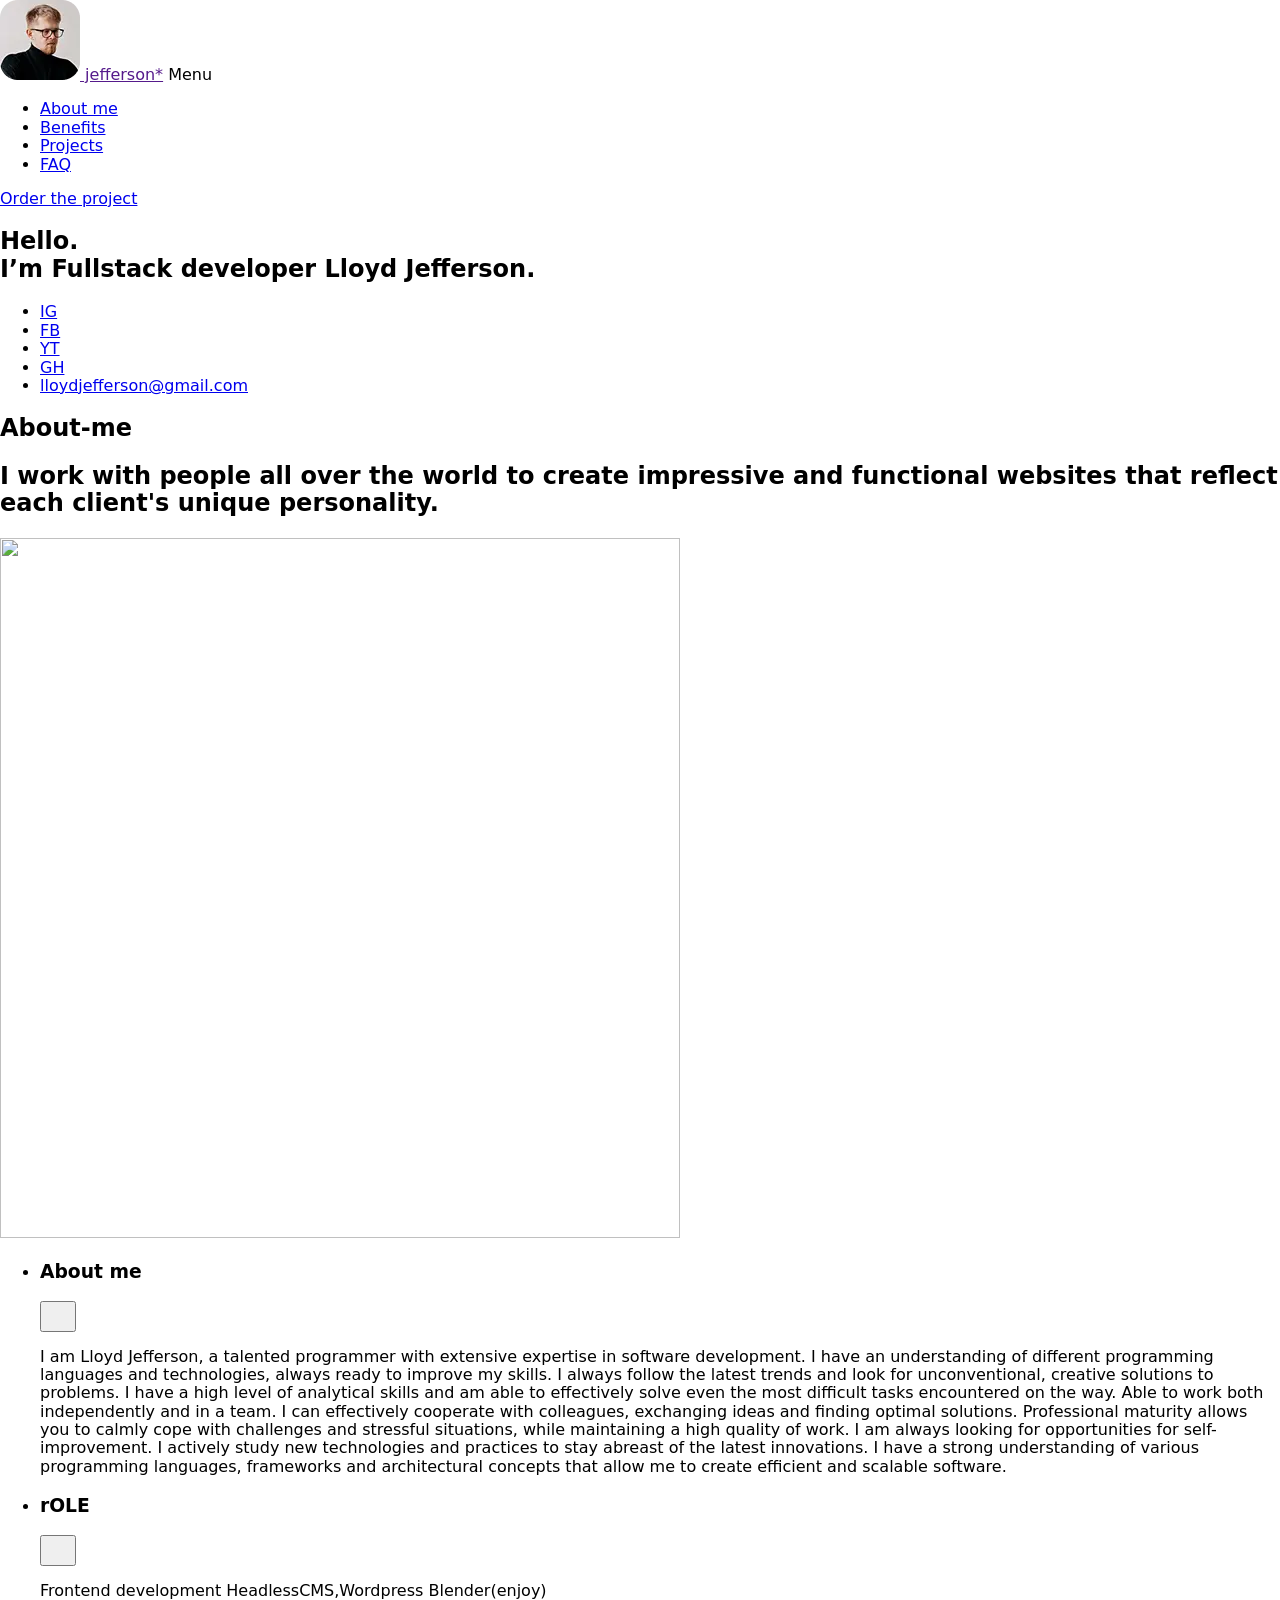
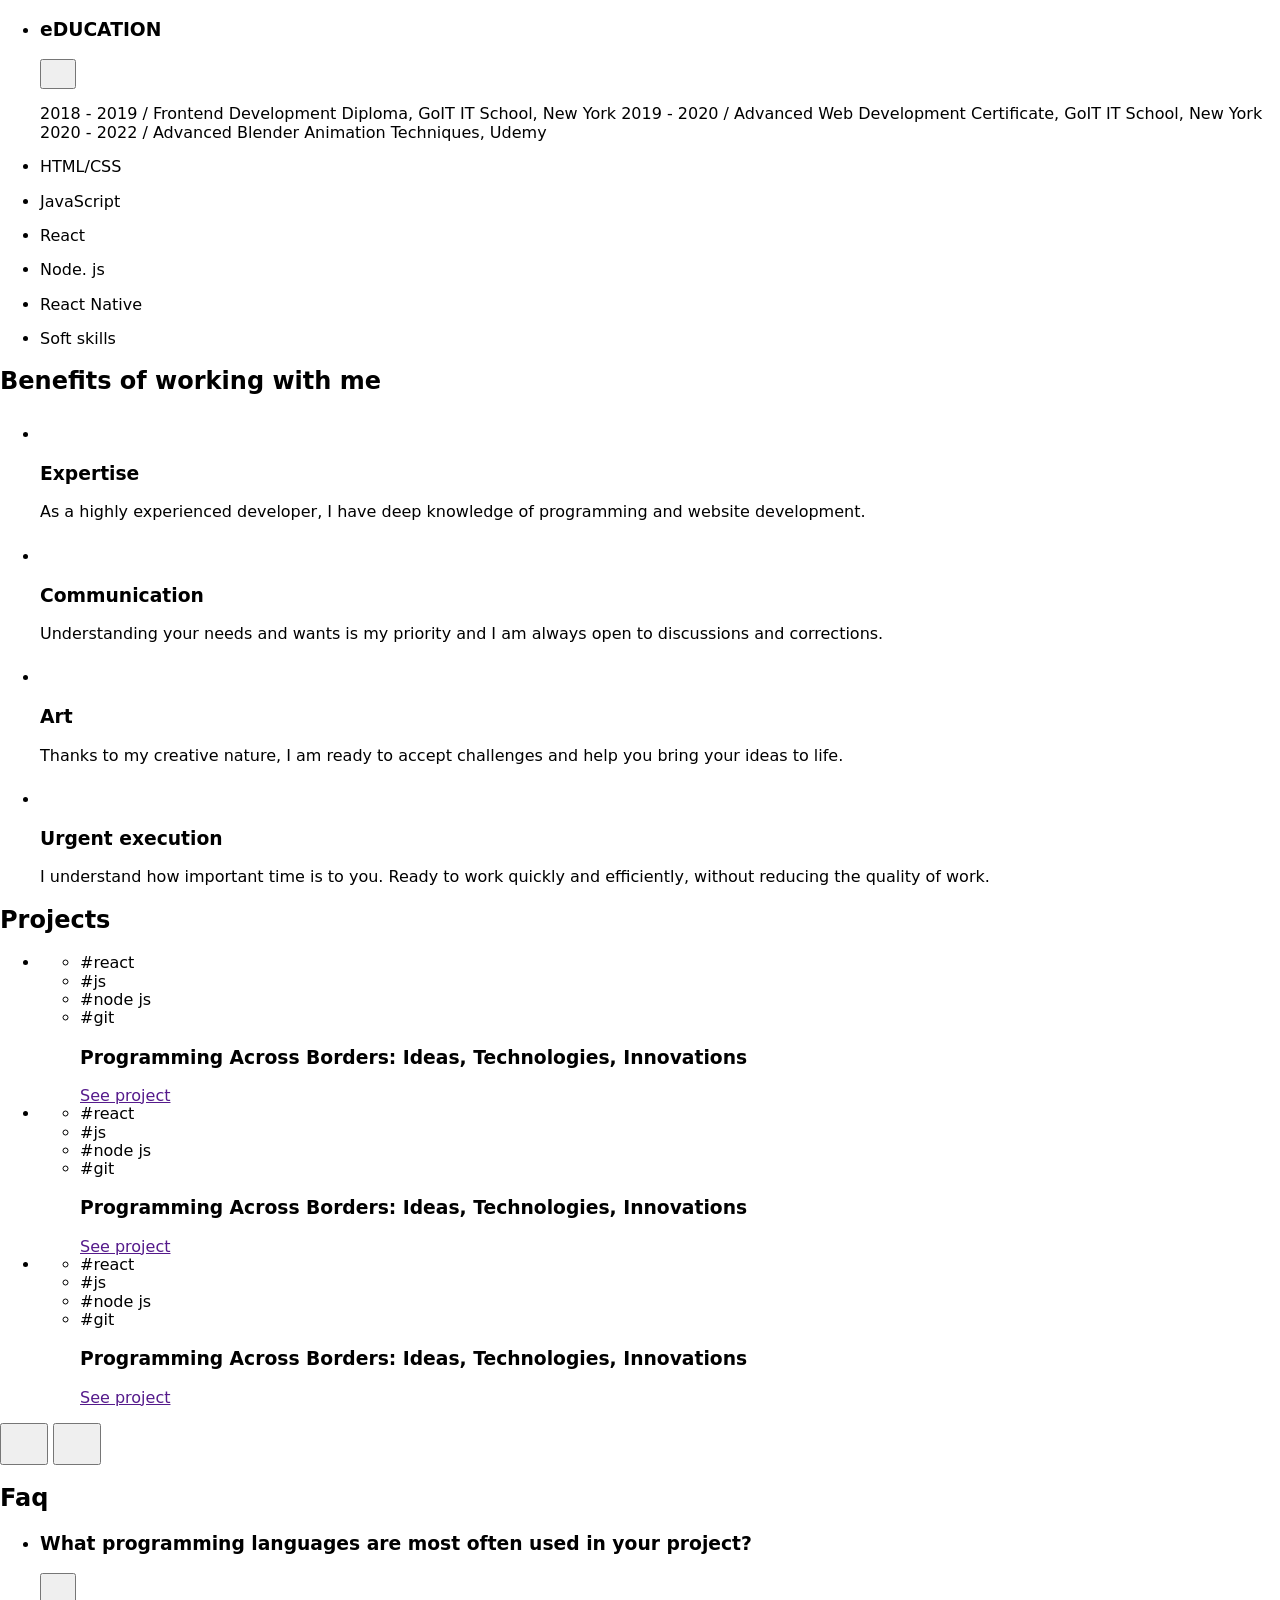
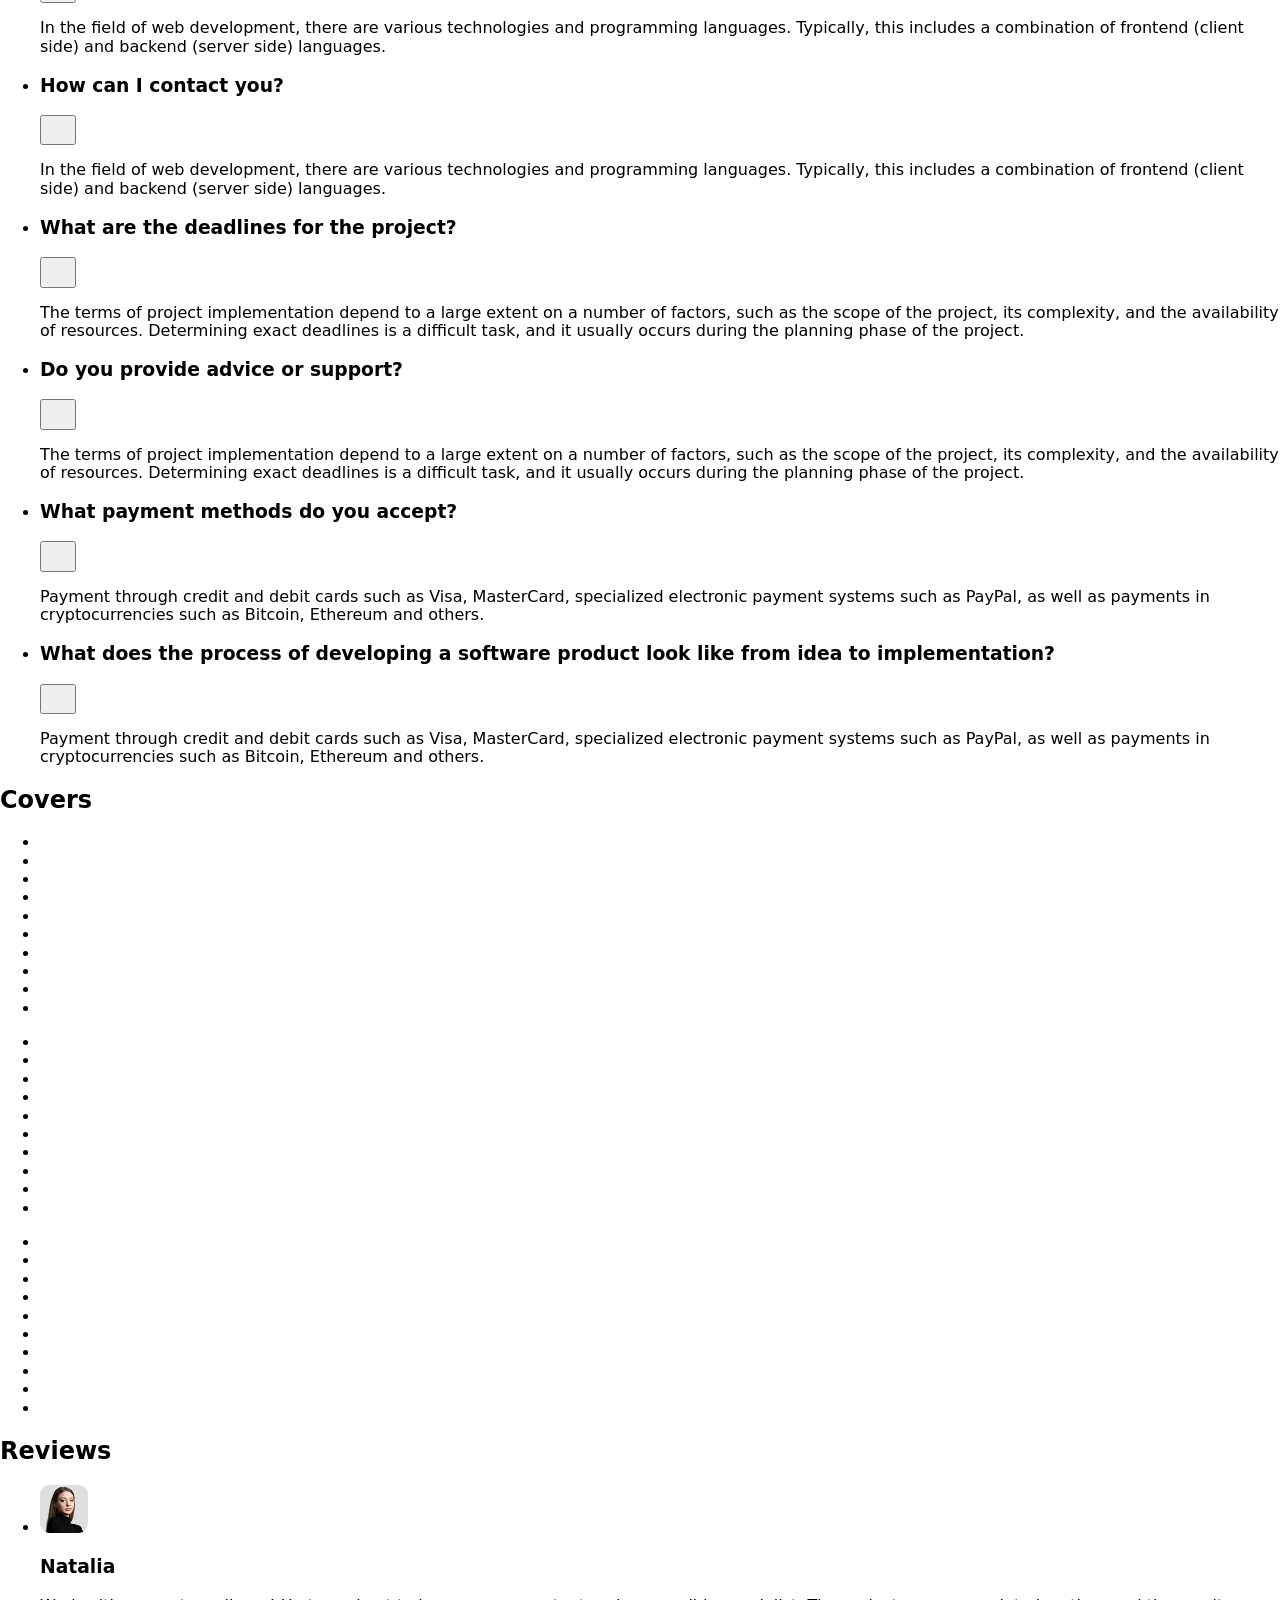
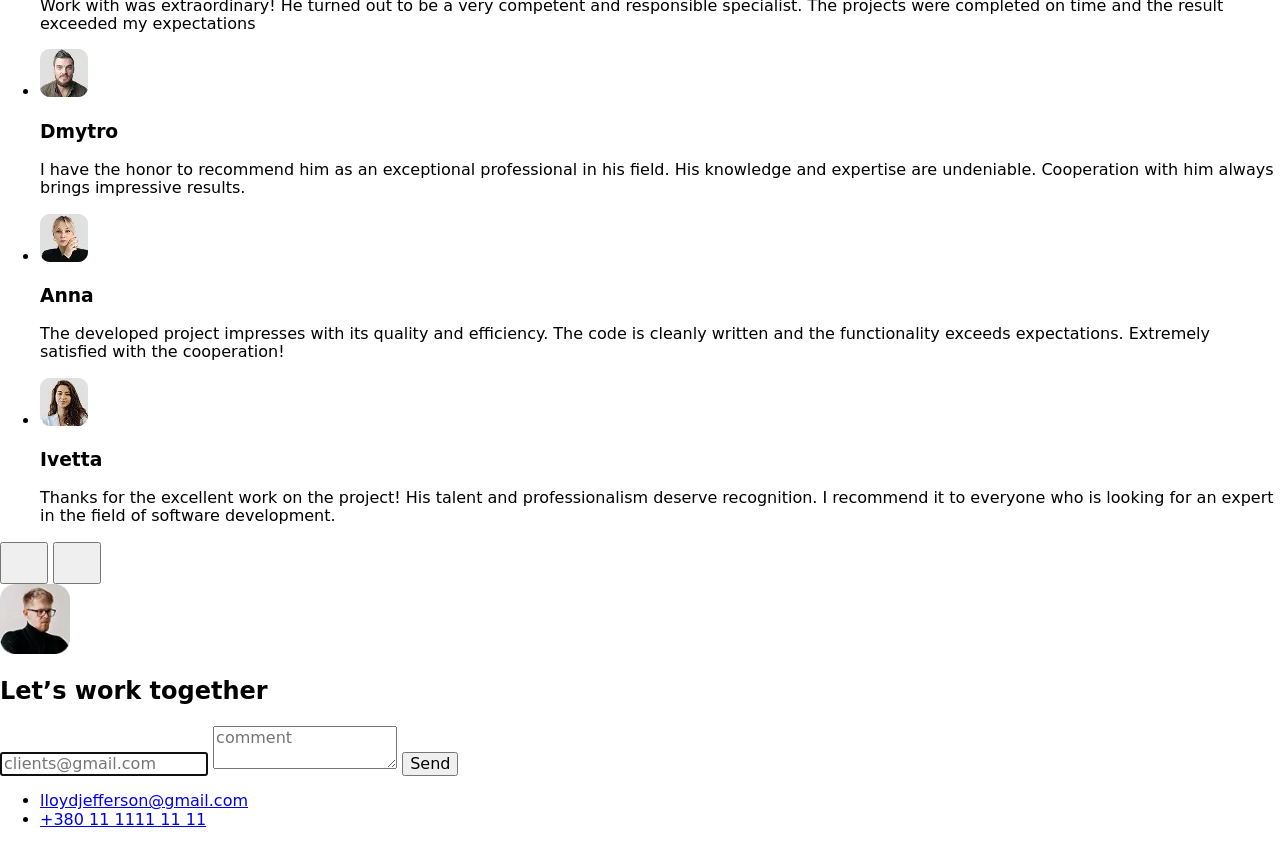
==== commit 8e5c5c58: "Deploying to gh-pages from @ Oleksii2208/Portfolio@aa2a79017e790d2aa9fae9d6b42bd18034e2c6af 🚀" ====
--- a/index.html
+++ b/index.html
@@ -2,7 +2,7 @@
 <html lang="en">
   <head>
     <meta charset="UTF-8" />
-    <link rel="icon" type="image/svg+xml" href="/Portfolio/favicon.svg" />
+    <link rel="icon" type="image/svg+xml" href="/favicon-j.svg" />
     <meta name="viewport" content="width=device-width, initial-scale=1.0" />
     <title>Portfolio</title>
     <link
@@ -19,17 +19,35 @@
       rel="stylesheet"
     />
     <script type="module" crossorigin src="/Portfolio/index.js"></script>
-    <link rel="stylesheet" crossorigin href="/Portfolio/assets/index-Dk-BxQaL.css">
+    <link rel="stylesheet" crossorigin href="/Portfolio/assets/index-BYT5HSaG.css">
   </head>
   <body>
-    <header class="header">
+    <header class="header" id="header">
   <div class="container header-container">
     <a href="">
       <img src="[data-uri]" alt="Logo" width="80" height="80" />
       jefferson*</a
     >
-    <a href="">Menu</a>
-    <a class="header-anchor-link" data-id="work-together">Order the project</a>
+    <a>Menu</a>
+    <nav class="nav-header">
+      <ul class="nav-list-header">
+        <li class="nav-item-header">
+          <a class="nav-link-header" href="#about-me">About me</a>
+        </li>
+        <li class="nav-item-header">
+          <a class="nav-link-header" href="#benefits">Benefits</a>
+        </li>
+        <li class="nav-item-header">
+          <a class="nav-link-header" href="#projects">Projects</a>
+        </li>
+        <li class="nav-item-header">
+          <a class="nav-link-header" href="#faq">FAQ</a>
+        </li>
+      </ul>
+    </nav>
+    <a class="header-anchor-link" href="#work-together" data-id="work-together"
+      >Order the project</a
+    >
   </div>
 </header>
 <!-- <header class="header">
@@ -82,7 +100,7 @@
   </div>
 </section>
 
-      <section class="about-me">
+      <section class="about-me" id="about-me">
   <div class="container">
     <h2 class="visually-hidden">About-me</h2>
     <h2>
@@ -163,7 +181,7 @@
   </div>
 </section>
 
-      <section class="benefits">
+      <section class="benefits" id="benefits">
   <div class="container">
     <h2>Benefits of working with me</h2>
     <ul>
@@ -213,7 +231,7 @@
   </div>
 </section>
 
-      <section class="projects">
+      <section class="projects" id="projects">
   <div class="container">
     <h2>Projects</h2>
     <ul>
@@ -264,7 +282,7 @@
   </div>
 </section>
 
-      <section class="faq">
+      <section class="faq" id="faq">
   <div class="container">
     <h2>Faq</h2>
     <ul>
@@ -359,8 +377,8 @@
   </div>
 </section>
 
-      <section class="covers">
-  <div class="container">
+      <section class="covers" id="covers">
+  <div class="container covers-container">
     <h2 class="visually-hidden">Covers</h2>
     <link
       href="https://fonts.googleapis.com/css?family=Pridi:600"
@@ -369,65 +387,219 @@
 
     <div class="content">
       <div class="marquee">
-        <!-- <ul class="marquee__inner">
-          <li class="marquee__line">
-            <img src="../img/covers/covers-img-1.webp" alt="" />
-          </li>
-          <li class="marquee__line">
-            <img src="../img/covers/covers-img-2.webp" alt="" />
-          </li>
-          <li class="marquee__line">
-            <img src="../img/covers/covers-img-3.webp" alt="" />
-          </li>
-          <li class="marquee__line">
-            <img src="../img/covers/covers-img-4.webp" alt="" />
-          </li>
-          <li class="marquee__line">
-            <img src="../img/covers/covers-img-5.webp" alt="" />
-          </li>
-          <li class="marquee__line">
-            <img src="../img/covers/covers-img-6.webp" alt="" />>
-          </li>
-          <li class="marquee__line">
-            <img src="../img/covers/covers-img-7.webp" alt="" />
-          </li>
-          <li class="marquee__line">
-            <img src="../img/covers/covers-img-8.webp" alt="" />
-          </li>
-          <li class="marquee__line">
-            <img src="../img/covers/covers-img-9.webp" alt="" />
+        <ul class="marquee__inner">
+          <li class="marquee__line">
+            <img
+              class="img-covers"
+              src="../img/covers/covers-img-1.webp"
+              alt=""
+            />
+          </li>
+          <li class="marquee__line">
+            <img
+              class="img-covers"
+              src="../img/covers/covers-img-2.webp"
+              alt=""
+            />
+          </li>
+          <li class="marquee__line">
+            <img
+              class="img-covers"
+              src="../img/covers/covers-img-3.webp"
+              alt=""
+            />
+          </li>
+          <li class="marquee__line">
+            <img
+              class="img-covers"
+              src="../img/covers/covers-img-4.webp"
+              alt=""
+            />
+          </li>
+          <li class="marquee__line">
+            <img
+              class="img-covers"
+              src="../img/covers/covers-img-5.webp"
+              alt=""
+            />
+          </li>
+          <li class="marquee__line">
+            <img
+              class="img-covers"
+              src="../img/covers/covers-img-6.webp"
+              alt=""
+            />
+          </li>
+          <li class="marquee__line">
+            <img
+              class="img-covers"
+              src="../img/covers/covers-img-7.webp"
+              alt=""
+            />
+          </li>
+          <li class="marquee__line">
+            <img
+              class="img-covers"
+              src="../img/covers/covers-img-8.webp"
+              alt=""
+            />
+          </li>
+          <li class="marquee__line">
+            <img
+              class="img-covers"
+              src="../img/covers/covers-img-9.webp"
+              alt=""
+            />
+          </li>
+          <li class="marquee__line">
+            <img
+              class="img-covers"
+              src="../img/covers/covers-img-10.webp"
+              alt=""
+            />
+          </li>
+        </ul>
+        <ul class="marquee__inner">
+          <li class="marquee__line">
+            <img
+              class="img-covers"
+              src="../img/covers/covers-img-1.webp"
+              alt=""
+            />
+          </li>
+          <li class="marquee__line">
+            <img
+              class="img-covers"
+              src="../img/covers/covers-img-2.webp"
+              alt=""
+            />
+          </li>
+          <li class="marquee__line">
+            <img
+              class="img-covers"
+              src="../img/covers/covers-img-3.webp"
+              alt=""
+            />
+          </li>
+          <li class="marquee__line">
+            <img
+              class="img-covers"
+              src="../img/covers/covers-img-4.webp"
+              alt=""
+            />
+          </li>
+          <li class="marquee__line">
+            <img
+              class="img-covers"
+              src="../img/covers/covers-img-5.webp"
+              alt=""
+            />
+          </li>
+          <li class="marquee__line">
+            <img
+              class="img-covers"
+              src="../img/covers/covers-img-6.webp"
+              alt=""
+            />
+          </li>
+          <li class="marquee__line">
+            <img
+              class="img-covers"
+              src="../img/covers/covers-img-7.webp"
+              alt=""
+            />
+          </li>
+          <li class="marquee__line">
+            <img
+              class="img-covers"
+              src="../img/covers/covers-img-8.webp"
+              alt=""
+            />
+          </li>
+          <li class="marquee__line">
+            <img
+              class="img-covers"
+              src="../img/covers/covers-img-9.webp"
+              alt=""
+            />
+          </li>
+          <li class="marquee__line">
+            <img
+              class="img-covers"
+              src="../img/covers/covers-img-10.webp"
+              alt=""
+            />
+          </li>
+        </ul>
+        <ul class="marquee__inner">
+          <li class="marquee__line">
+            <img
+              class="img-covers"
+              src="../img/covers/covers-img-1.webp"
+              alt=""
+            />
+          </li>
+          <li class="marquee__line">
+            <img
+              class="img-covers"
+              src="../img/covers/covers-img-2.webp"
+              alt=""
+            />
+          </li>
+          <li class="marquee__line">
+            <img
+              class="img-covers"
+              src="../img/covers/covers-img-3.webp"
+              alt=""
+            />
+          </li>
+          <li class="marquee__line">
+            <img
+              class="img-covers"
+              src="../img/covers/covers-img-4.webp"
+              alt=""
+            />
+          </li>
+          <li class="marquee__line">
+            <img
+              class="img-covers"
+              src="../img/covers/covers-img-5.webp"
+              alt=""
+            />
+          </li>
+          <li class="marquee__line">
+            <img
+              class="img-covers"
+              src="../img/covers/covers-img-6.webp"
+              alt=""
+            />
+          </li>
+          <li class="marquee__line">
+            <img
+              class="img-covers"
+              src="../img/covers/covers-img-7.webp"
+              alt=""
+            />
+          </li>
+          <li class="marquee__line">
+            <img
+              class="img-covers"
+              src="../img/covers/covers-img-8.webp"
+              alt=""
+            />
+          </li>
+          <li class="marquee__line">
+            <img
+              class="img-covers"
+              src="../img/covers/covers-img-9.webp"
+              alt=""
+            />
           </li>
           <li class="marquee__line">
             <img src="../img/covers/covers-img-10.webp" alt="" />
           </li>
-        </ul> -->
+        </ul>
         <!-- <div class="marquee__inner">
-          <p class="marquee__line">
-            <img src="../img/covers/covers-img-1.webp" alt="" />
-          </p>
-          <p class="marquee__line">
-            <img src="../img/covers/covers-img-2.webp" alt="" />
-          </p>
-          <p class="marquee__line">
-            <img src="../img/covers/covers-img-3.webp" alt="" />
-          </p>
-          <p class="marquee__line">
-            <img src="../img/covers/covers-img-4.webp" alt="" />
-          </p>
-          <p class="marquee__line">
-            <img src="../img/covers/covers-img-5.webp" alt="" />
-          </p>
-          <p class="marquee__line">
-            <img src="../img/covers/covers-img-6.webp" alt="" />
-          </p>
-          <p class="marquee__line">
-            <img src="../img/covers/covers-img-7.webp" alt="" />
-          </p>
-          <p class="marquee__line">
-            <img src="../img/covers/covers-img-8.webp" alt="" />
-          </p>
-        </div> -->
-        <div class="marquee__inner">
           <p class="marquee__line">Project 1</p>
           <p class="marquee__line">Project 2</p>
           <p class="marquee__line">Project 3</p>
@@ -457,13 +629,13 @@
           <p class="marquee__line">Project 6</p>
           <p class="marquee__line">Project 7</p>
           <p class="marquee__line">Project 8</p>
-        </div>
+        </div> -->
       </div>
     </div>
   </div>
 </section>
 
-      <section class="reviews">
+      <section class="reviews" id="reviews">
   <div class="container">
     <h2>Reviews</h2>
     <ul>
@@ -539,7 +711,7 @@
 
     </main>
 
-    <section class="work-together">
+    <section class="work-together" id="work-together">
   <div class="container">
     <img src="[data-uri]" alt="Logo" width="70" height="70" />
     <h2>Let’s work together</h2>
@@ -559,8 +731,8 @@
         </form>
         <nav>
           <ul>
-            <li><a href="lloydjefferson@gmail.com">lloydjefferson@gmail.com</a></li>
-            <li><a href="+380 11 1111 11 11">+380 11 1111 11 11</a></li>
+            <li><a href="mailto:lloydjefferson@gmail.com">lloydjefferson@gmail.com</a></li>
+            <li><a href="tel:+380 11 1111 11 11">+380 11 1111 11 11</a></li>
           </ul>
         </nav>
   </div>
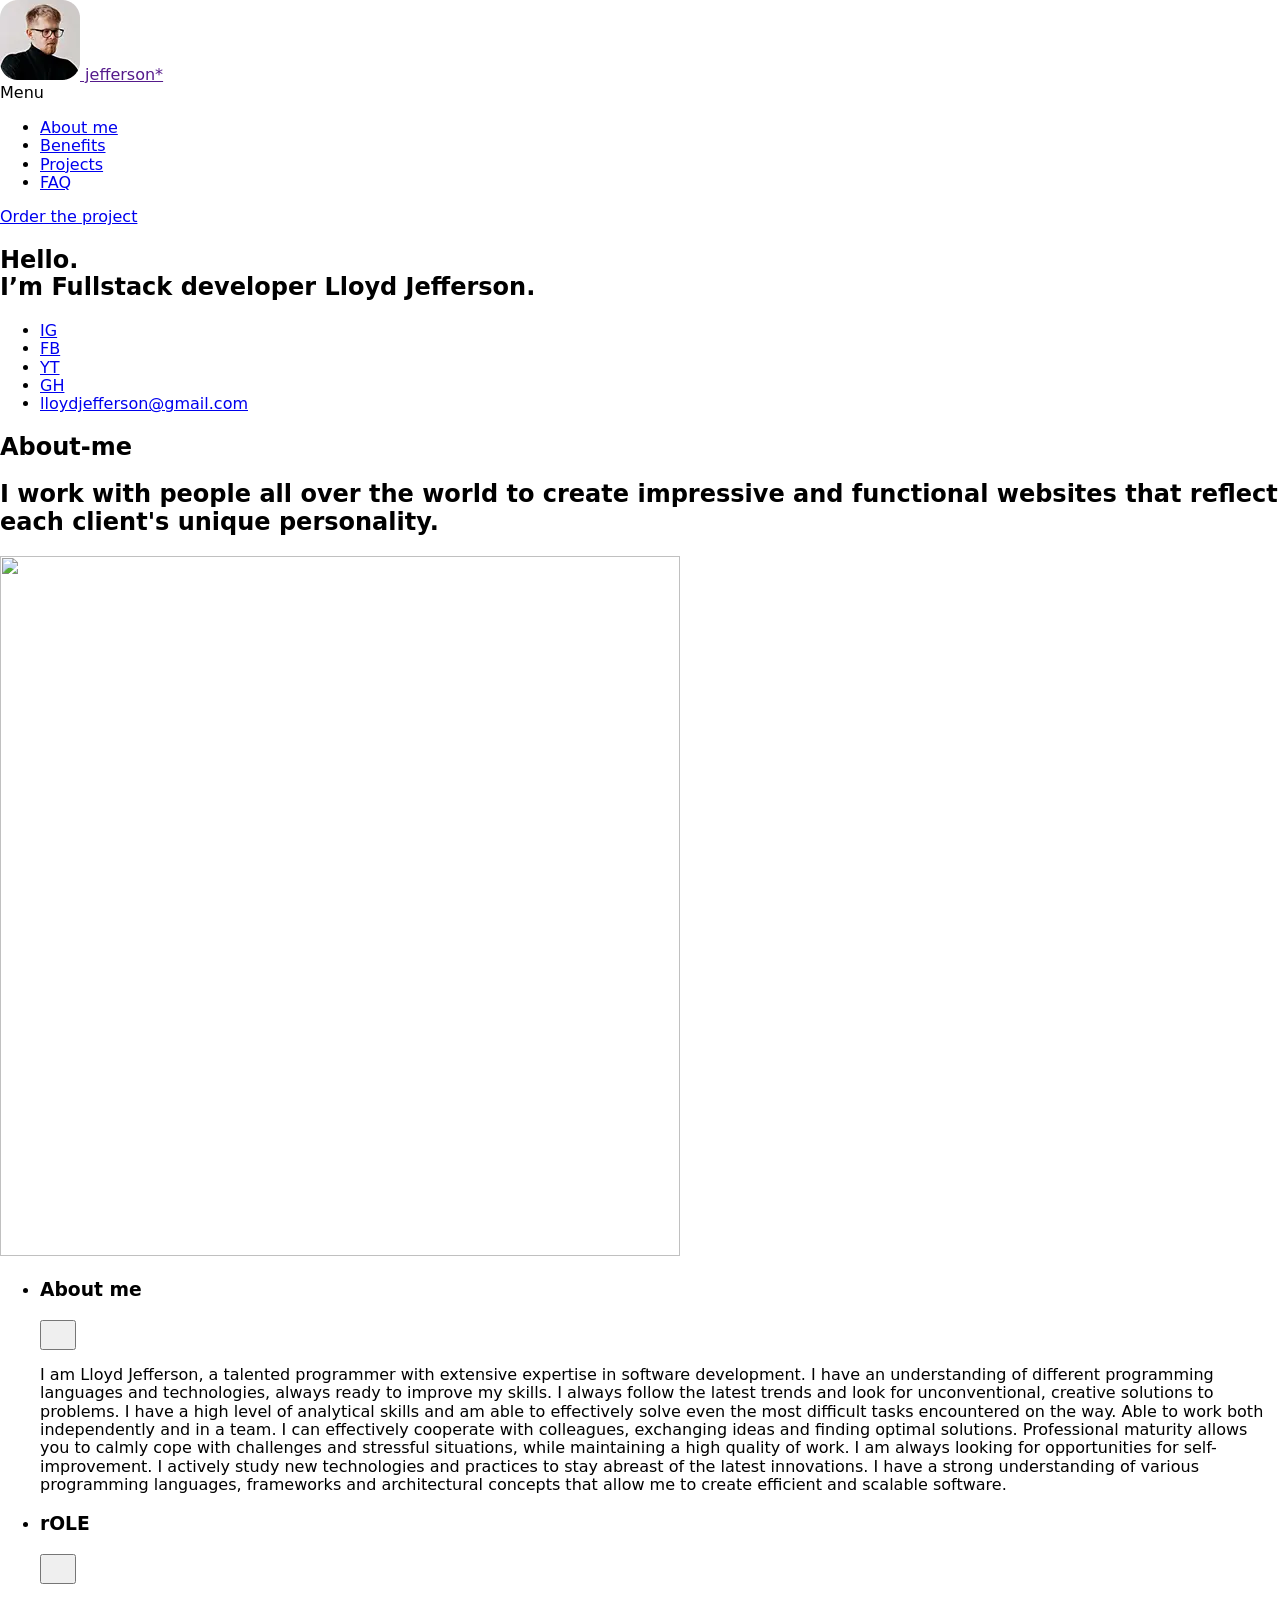
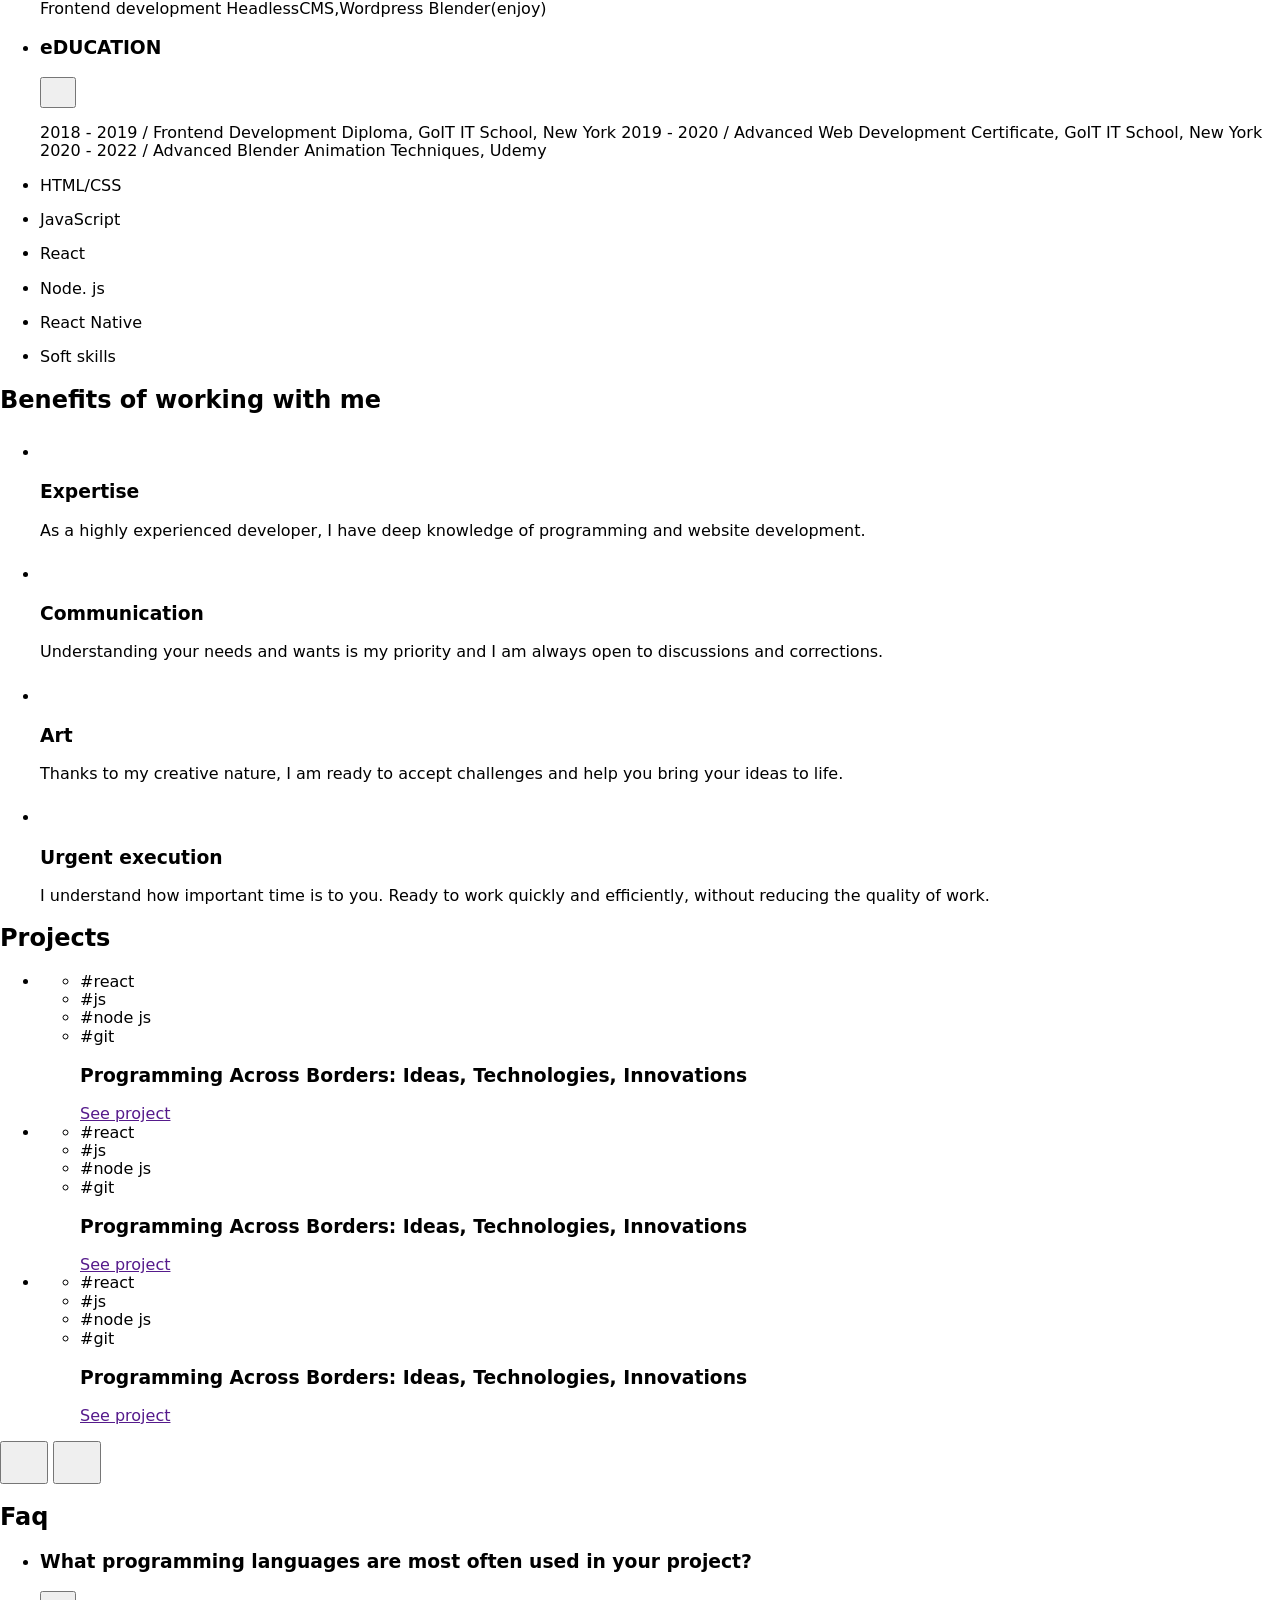
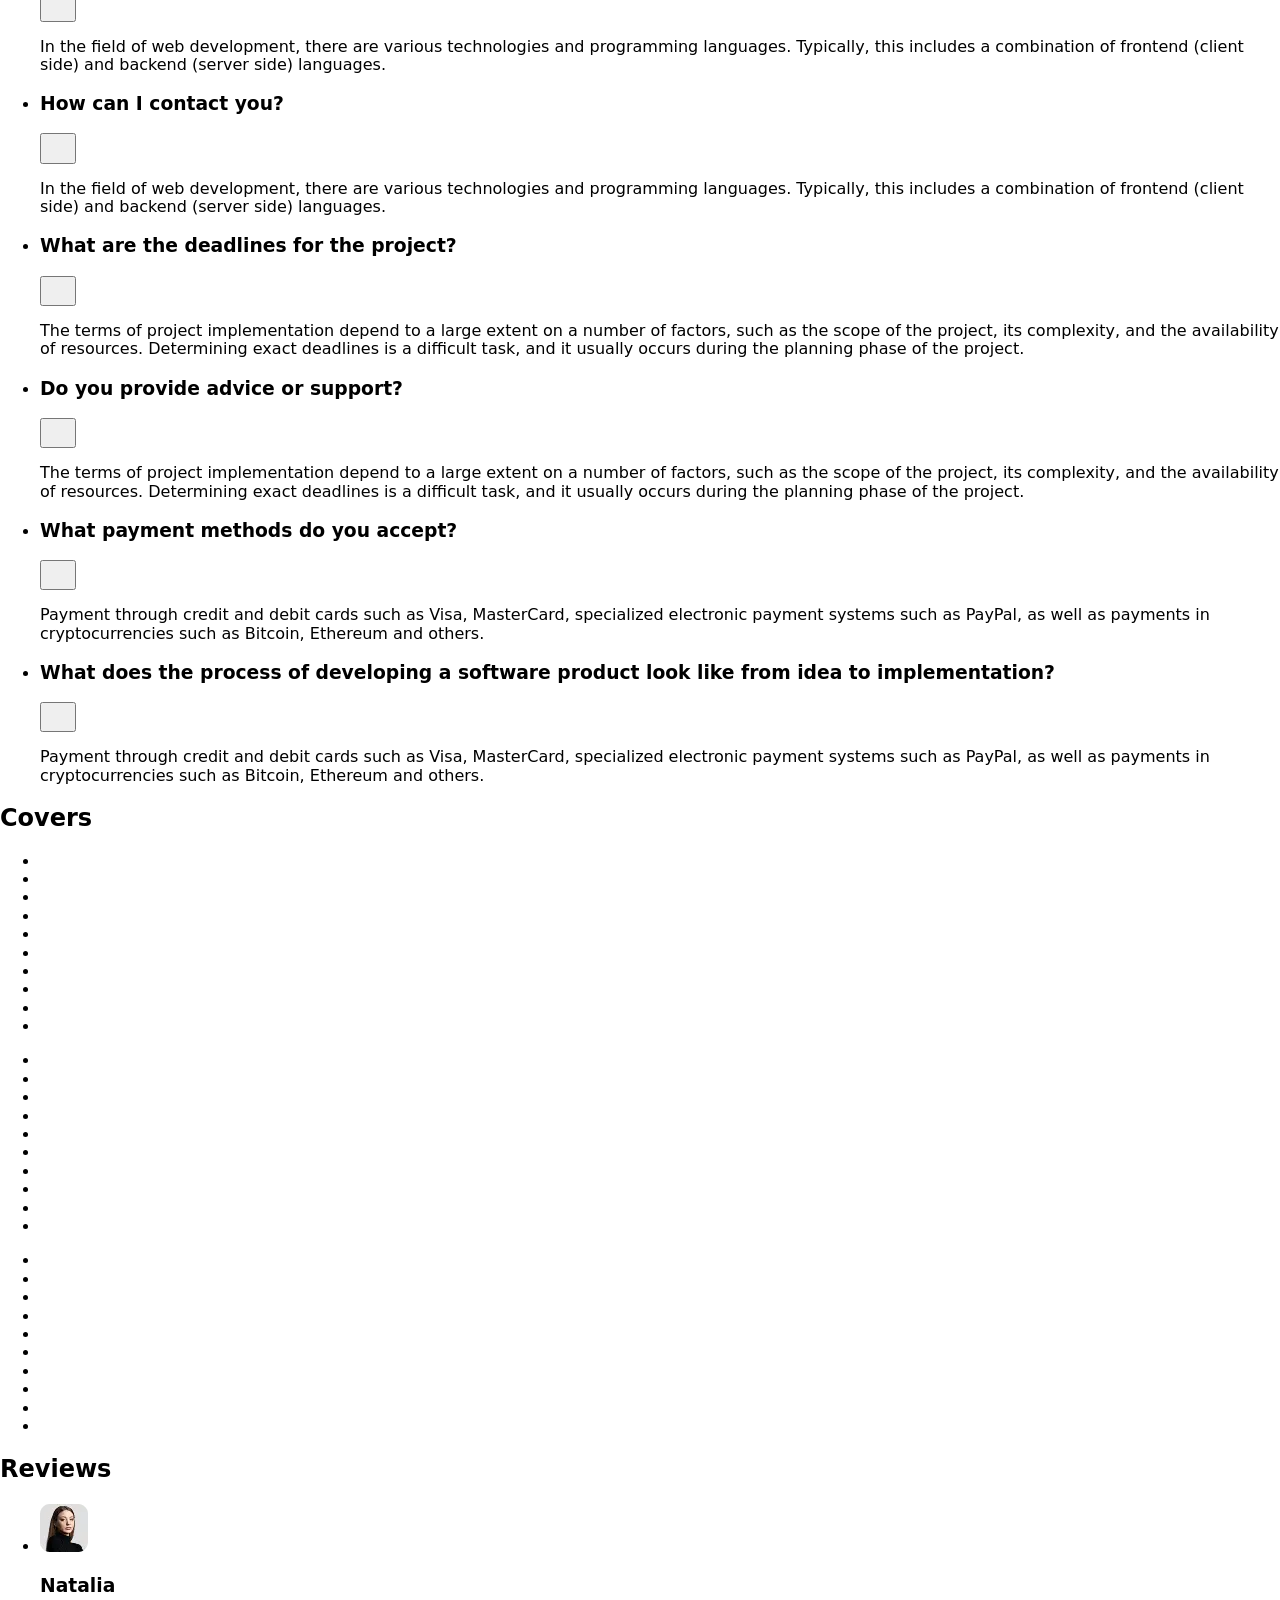
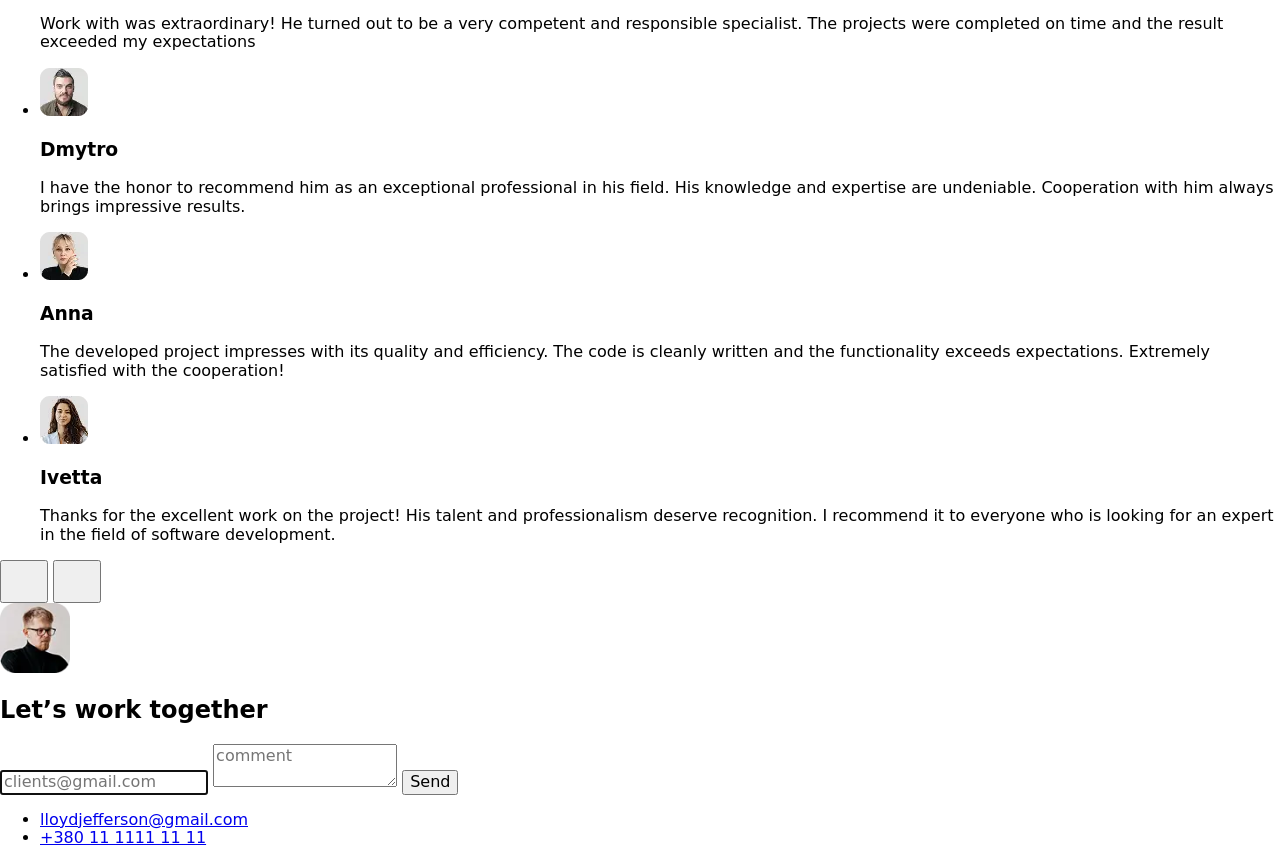
==== commit d3e53c4c: "Deploying to gh-pages from @ Oleksii2208/Portfolio@bbaa7c161793063baeefc1099bec37c5f5d1d22d 🚀" ====
--- a/index.html
+++ b/index.html
@@ -19,32 +19,42 @@
       rel="stylesheet"
     />
     <script type="module" crossorigin src="/Portfolio/index.js"></script>
-    <link rel="stylesheet" crossorigin href="/Portfolio/assets/index-BYT5HSaG.css">
+    <link rel="stylesheet" crossorigin href="/Portfolio/assets/index-CI9i-2E4.css">
   </head>
   <body>
     <header class="header" id="header">
   <div class="container header-container">
-    <a href="">
-      <img src="[data-uri]" alt="Logo" width="80" height="80" />
-      jefferson*</a
-    >
-    <a>Menu</a>
-    <nav class="nav-header">
-      <ul class="nav-list-header">
-        <li class="nav-item-header">
-          <a class="nav-link-header" href="#about-me">About me</a>
-        </li>
-        <li class="nav-item-header">
-          <a class="nav-link-header" href="#benefits">Benefits</a>
-        </li>
-        <li class="nav-item-header">
-          <a class="nav-link-header" href="#projects">Projects</a>
-        </li>
-        <li class="nav-item-header">
-          <a class="nav-link-header" href="#faq">FAQ</a>
-        </li>
-      </ul>
-    </nav>
+    <div class="logo">
+      <a class="logo-header" href="">
+        <img
+          class="img-logo-header"
+          src="[data-uri]"
+          alt="Logo"
+          width="80"
+          height="80"
+        />
+        jefferson*</a
+      >
+    </div>
+    <div class="navigation-header">
+      <a class="menu-link-header">Menu</a>
+      <nav class="nav-header visually-hidden">
+        <ul class="nav-list-header">
+          <li class="nav-item-header">
+            <a class="nav-link-header" href="#about-me">About me</a>
+          </li>
+          <li class="nav-item-header">
+            <a class="nav-link-header" href="#benefits">Benefits</a>
+          </li>
+          <li class="nav-item-header">
+            <a class="nav-link-header" href="#projects">Projects</a>
+          </li>
+          <li class="nav-item-header">
+            <a class="nav-link-header" href="#faq">FAQ</a>
+          </li>
+        </ul>
+      </nav>
+    </div>
     <a class="header-anchor-link" href="#work-together" data-id="work-together"
       >Order the project</a
     >
@@ -74,29 +84,56 @@
     <main>
       <section class="hero" id="hero">
   <div class="container container-narrow">
-    <h1 class="hero-title">
-      Hello. <br />
-      I’m Fullstack developer Lloyd Jefferson.
-    </h1>
-    <ul>
-      <li>
-        <a href="https://www.instagram.com/goitclub/  " target="_blank">IG</a>
-      </li>
-      <li>
-        <a href="https://www.facebook.com/goITclub/" target="_blank">FB</a>
-      </li>
-      <li><a href="https://www.youtube.com/c/GoIT " target="_blank">YT</a></li>
-      <li>
-        <a href="https://github.com/Oleksii2208/Portfolio" target="_blank"
-          >GH</a
-        >
-      </li>
-      <li>
-        <a href="lloydjefferson@gmail.com" target="_blank"
-          >lloydjefferson@gmail.com</a
-        >
-      </li>
-    </ul>
+    <div class="">
+      <h1 class="hero-title">
+        Hello. <br />
+        I’m Fullstack developer Lloyd Jefferson.
+      </h1>
+      <div class="nav-hero">
+        <ul class="soc-list-hero">
+          <li class="soc-item-hero">
+            <a
+              class="soc-link-hero"
+              href="https://www.instagram.com/goitclub/  "
+              target="_blank"
+              >IG</a
+            >
+          </li>
+          <li class="soc-item-hero">
+            <a
+              class="soc-link-hero"
+              href="https://www.facebook.com/goITclub/"
+              target="_blank"
+              >FB</a
+            >
+          </li>
+          <li class="soc-item-hero">
+            <a
+              class="soc-link-hero"
+              href="https://www.youtube.com/c/GoIT "
+              target="_blank"
+              >YT</a
+            >
+          </li>
+          <li class="soc-item-hero">
+            <a
+              class="soc-link-hero"
+              href="https://github.com/Oleksii2208/Portfolio"
+              target="_blank"
+              >GH</a
+            >
+          </li>
+          <li class="soc-item-hero">
+            <a
+              class="soc-link-hero"
+              href="lloydjefferson@gmail.com"
+              target="_blank"
+              >lloydjefferson@gmail.com</a
+            >
+          </li>
+        </ul>
+      </div>
+    </div>
   </div>
 </section>
 
